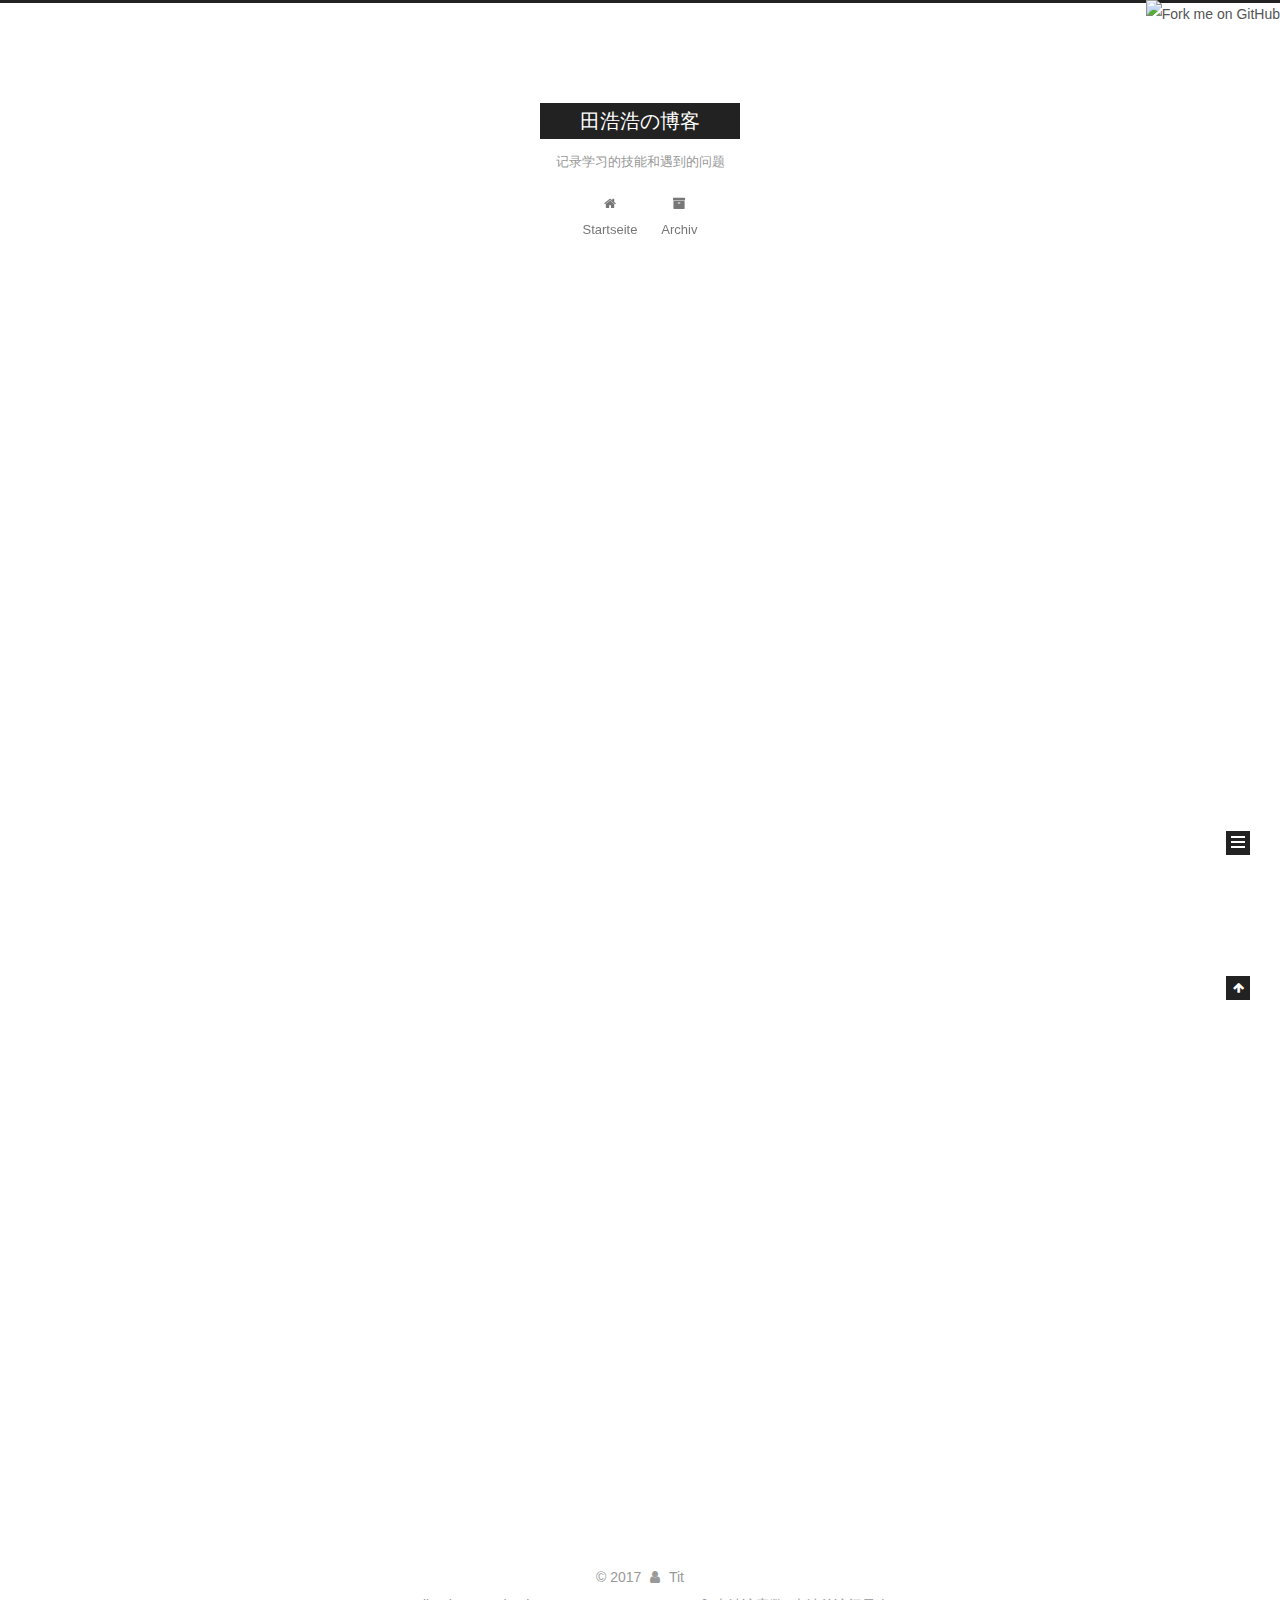
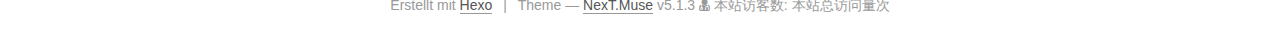
==== index.html @ 1fe4e81c "Site updated: 2017-10-26 22:25:47" ====
<!DOCTYPE html>



  


<html class="theme-next muse use-motion" lang="">
<head>
  <meta charset="UTF-8"/>
<meta http-equiv="X-UA-Compatible" content="IE=edge" />
<meta name="viewport" content="width=device-width, initial-scale=1, maximum-scale=1"/>
<meta name="theme-color" content="#222">



  
  
    
    
  <script src="/lib/pace/pace.min.js?v=1.0.2"></script>
  <link href="/lib/pace/pace-theme-minimal.min.css?v=1.0.2" rel="stylesheet">







<meta http-equiv="Cache-Control" content="no-transform" />
<meta http-equiv="Cache-Control" content="no-siteapp" />
















  
  
  <link href="/lib/fancybox/source/jquery.fancybox.css?v=2.1.5" rel="stylesheet" type="text/css" />







<link href="/lib/font-awesome/css/font-awesome.min.css?v=4.6.2" rel="stylesheet" type="text/css" />

<link href="/css/main.css?v=5.1.3" rel="stylesheet" type="text/css" />


  <link rel="apple-touch-icon" sizes="180x180" href="/images/apple-touch-icon-next.png?v=5.1.3">


  <link rel="icon" type="image/png" sizes="32x32" href="/images/favicon.ico?v=5.1.3">


  <link rel="icon" type="image/png" sizes="16x16" href="/images/favicon-16x16-next.png?v=5.1.3">


  <link rel="mask-icon" href="/images/logo.svg?v=5.1.3" color="#222">





  <meta name="keywords" content="Hexo, NexT" />





  <link rel="alternate" href="/atom.xml" title="田浩浩の博客" type="application/atom+xml" />






<meta name="description" content="做自己爱做的事，爱自己在做的事">
<meta property="og:type" content="website">
<meta property="og:title" content="田浩浩の博客">
<meta property="og:url" content="http://yoursite.com/index.html">
<meta property="og:site_name" content="田浩浩の博客">
<meta property="og:description" content="做自己爱做的事，爱自己在做的事">
<meta name="twitter:card" content="summary">
<meta name="twitter:title" content="田浩浩の博客">
<meta name="twitter:description" content="做自己爱做的事，爱自己在做的事">



<script type="text/javascript" id="hexo.configurations">
  var NexT = window.NexT || {};
  var CONFIG = {
    root: '/',
    scheme: 'Muse',
    version: '5.1.3',
    sidebar: {"position":"left","display":"post","offset":12,"b2t":false,"scrollpercent":false,"onmobile":false},
    fancybox: true,
    tabs: true,
    motion: {"enable":true,"async":false,"transition":{"post_block":"fadeIn","post_header":"slideDownIn","post_body":"slideDownIn","coll_header":"slideLeftIn","sidebar":"slideUpIn"}},
    duoshuo: {
      userId: '0',
      author: 'Author'
    },
    algolia: {
      applicationID: '',
      apiKey: '',
      indexName: '',
      hits: {"per_page":10},
      labels: {"input_placeholder":"Search for Posts","hits_empty":"We didn't find any results for the search: ${query}","hits_stats":"${hits} results found in ${time} ms"}
    }
  };
</script>



  <link rel="canonical" href="http://yoursite.com/"/>





  <title>田浩浩の博客</title>
  








</head>

<body itemscope itemtype="http://schema.org/WebPage" lang="">

  
  
    
  

  <div class="container sidebar-position-left 
  page-home">
    <div class="headband"></div>
		<a href="https://github.com/cowboy2333"><img style="position: absolute; top: 0; right: 0; border: 0;" src="https://camo.githubusercontent.com/52760788cde945287fbb584134c4cbc2bc36f904/68747470733a2f2f73332e616d617a6f6e6177732e636f6d2f6769746875622f726962626f6e732f666f726b6d655f72696768745f77686974655f6666666666662e706e67" alt="Fork me on GitHub" data-canonical-src="https://s3.amazonaws.com/github/ribbons/forkme_right_white_ffffff.png"></a>
    <header id="header" class="header" itemscope itemtype="http://schema.org/WPHeader">
      <div class="header-inner"><div class="site-brand-wrapper">
  <div class="site-meta ">
    

    <div class="custom-logo-site-title">
      <a href="/"  class="brand" rel="start">
        <span class="logo-line-before"><i></i></span>
        <span class="site-title">田浩浩の博客</span>
        <span class="logo-line-after"><i></i></span>
      </a>
    </div>
      
        <p class="site-subtitle">记录学习的技能和遇到的问题</p>
      
  </div>

  <div class="site-nav-toggle">
    <button>
      <span class="btn-bar"></span>
      <span class="btn-bar"></span>
      <span class="btn-bar"></span>
    </button>
  </div>
</div>

<nav class="site-nav">
  

  
    <ul id="menu" class="menu">
      
        
        <li class="menu-item menu-item-home">
          <a href="/" rel="section">
            
              <i class="menu-item-icon fa fa-fw fa-home"></i> <br />
            
            Startseite
          </a>
        </li>
      
        
        <li class="menu-item menu-item-archives">
          <a href="/archives/" rel="section">
            
              <i class="menu-item-icon fa fa-fw fa-archive"></i> <br />
            
            Archiv
          </a>
        </li>
      

      
    </ul>
  

  
</nav>



 </div>
    </header>

    <main id="main" class="main">
      <div class="main-inner">
        <div class="content-wrap">
          <div id="content" class="content">
            
  <section id="posts" class="posts-expand">
    
      

  

  
  
  

  <article class="post post-type-normal" itemscope itemtype="http://schema.org/Article">
  
  
  
  <div class="post-block">
    <link itemprop="mainEntityOfPage" href="http://yoursite.com/第一篇博客/">

    <span hidden itemprop="author" itemscope itemtype="http://schema.org/Person">
      <meta itemprop="name" content="Tit">
      <meta itemprop="description" content="">
      <meta itemprop="image" content="/images/Tim.png">
    </span>

    <span hidden itemprop="publisher" itemscope itemtype="http://schema.org/Organization">
      <meta itemprop="name" content="田浩浩の博客">
    </span>

    
      <header class="post-header">

        
        
          <h1 class="post-title" itemprop="name headline">
                
                <a class="post-title-link" href="/第一篇博客/" itemprop="url">第一篇博客</a></h1>
        

        <div class="post-meta">
          <span class="post-time">
            
              <span class="post-meta-item-icon">
                <i class="fa fa-calendar-o"></i>
              </span>
              
                <span class="post-meta-item-text">Veröffentlicht am</span>
              
              <time title="Post created" itemprop="dateCreated datePublished" datetime="2017-10-26T11:29:52+08:00">
                2017-10-26
              </time>
            

            

            
          </span>

          

          
            
          

          
          

          

          

          

        </div>
      </header>
    

    
    
    
    <div class="post-body" itemprop="articleBody">

      
      

      
        
          
            
          
        
      
    </div>
    
    
    

    

    

    

    <footer class="post-footer">
      

      

      

      
      
        <div class="post-eof"></div>
      
    </footer>
  </div>
  
  
  
  </article>


    
      

  

  
  
  

  <article class="post post-type-normal" itemscope itemtype="http://schema.org/Article">
  
  
  
  <div class="post-block">
    <link itemprop="mainEntityOfPage" href="http://yoursite.com/hello-world/">

    <span hidden itemprop="author" itemscope itemtype="http://schema.org/Person">
      <meta itemprop="name" content="Tit">
      <meta itemprop="description" content="">
      <meta itemprop="image" content="/images/Tim.png">
    </span>

    <span hidden itemprop="publisher" itemscope itemtype="http://schema.org/Organization">
      <meta itemprop="name" content="田浩浩の博客">
    </span>

    
      <header class="post-header">

        
        
          <h1 class="post-title" itemprop="name headline">
                
                <a class="post-title-link" href="/hello-world/" itemprop="url">Hello World</a></h1>
        

        <div class="post-meta">
          <span class="post-time">
            
              <span class="post-meta-item-icon">
                <i class="fa fa-calendar-o"></i>
              </span>
              
                <span class="post-meta-item-text">Veröffentlicht am</span>
              
              <time title="Post created" itemprop="dateCreated datePublished" datetime="2017-10-26T09:53:08+08:00">
                2017-10-26
              </time>
            

            

            
          </span>

          

          
            
          

          
          

          

          

          

        </div>
      </header>
    

    
    
    
    <div class="post-body" itemprop="articleBody">

      
      

      
        
          
            <p>Welcome to <a href="https://hexo.io/" target="_blank" rel="external">Hexo</a>! This is your very first post. Check <a href="https://hexo.io/docs/" target="_blank" rel="external">documentation</a> for more info. If you get any problems when using Hexo, you can find the answer in <a href="https://hexo.io/docs/troubleshooting.html" target="_blank" rel="external">troubleshooting</a> or you can ask me on <a href="https://github.com/hexojs/hexo/issues" target="_blank" rel="external">GitHub</a>.</p>
<h2 id="Quick-Start"><a href="#Quick-Start" class="headerlink" title="Quick Start"></a>Quick Start</h2><h3 id="Create-a-new-post"><a href="#Create-a-new-post" class="headerlink" title="Create a new post"></a>Create a new post</h3><figure class="highlight bash"><table><tr><td class="gutter"><pre><div class="line">1</div></pre></td><td class="code"><pre><div class="line">$ hexo new <span class="string">"My New Post"</span></div></pre></td></tr></table></figure>
<p>More info: <a href="https://hexo.io/docs/writing.html" target="_blank" rel="external">Writing</a></p>
<h3 id="Run-server"><a href="#Run-server" class="headerlink" title="Run server"></a>Run server</h3><figure class="highlight bash"><table><tr><td class="gutter"><pre><div class="line">1</div></pre></td><td class="code"><pre><div class="line">$ hexo server</div></pre></td></tr></table></figure>
<p>More info: <a href="https://hexo.io/docs/server.html" target="_blank" rel="external">Server</a></p>
<h3 id="Generate-static-files"><a href="#Generate-static-files" class="headerlink" title="Generate static files"></a>Generate static files</h3><figure class="highlight bash"><table><tr><td class="gutter"><pre><div class="line">1</div></pre></td><td class="code"><pre><div class="line">$ hexo generate</div></pre></td></tr></table></figure>
<p>More info: <a href="https://hexo.io/docs/generating.html" target="_blank" rel="external">Generating</a></p>
<h3 id="Deploy-to-remote-sites"><a href="#Deploy-to-remote-sites" class="headerlink" title="Deploy to remote sites"></a>Deploy to remote sites</h3><figure class="highlight bash"><table><tr><td class="gutter"><pre><div class="line">1</div></pre></td><td class="code"><pre><div class="line">$ hexo deploy</div></pre></td></tr></table></figure>
<p>More info: <a href="https://hexo.io/docs/deployment.html" target="_blank" rel="external">Deployment</a></p>

          
        
      
    </div>
    
    
    

    

    

    

    <footer class="post-footer">
      

      

      

      
      
        <div class="post-eof"></div>
      
    </footer>
  </div>
  
  
  
  </article>


    
  </section>

  


          </div>
          


          

        </div>
        
          
  
  <div class="sidebar-toggle">
    <div class="sidebar-toggle-line-wrap">
      <span class="sidebar-toggle-line sidebar-toggle-line-first"></span>
      <span class="sidebar-toggle-line sidebar-toggle-line-middle"></span>
      <span class="sidebar-toggle-line sidebar-toggle-line-last"></span>
    </div>
  </div>

  <aside id="sidebar" class="sidebar">
    
    <div class="sidebar-inner">

      

      

      <section class="site-overview-wrap sidebar-panel sidebar-panel-active">
        <div class="site-overview">
          <div class="site-author motion-element" itemprop="author" itemscope itemtype="http://schema.org/Person">
            
              <img class="site-author-image" itemprop="image"
                src="/images/Tim.png"
                alt="Tit" />
            
              <p class="site-author-name" itemprop="name">Tit</p>
              <p class="site-description motion-element" itemprop="description">做自己爱做的事，爱自己在做的事</p>
          </div>

          <nav class="site-state motion-element">

            
              <div class="site-state-item site-state-posts">
              
                <a href="/archives/">
              
                  <span class="site-state-item-count">2</span>
                  <span class="site-state-item-name">Artikel</span>
                </a>
              </div>
            

            

            

          </nav>

          
            <div class="feed-link motion-element">
              <a href="/atom.xml" rel="alternate">
                <i class="fa fa-rss"></i>
                RSS
              </a>
            </div>
          

          <div class="links-of-author motion-element">
            
          </div>

          
          

          
          

          

        </div>
      </section>

      

      

    </div>
  </aside>


        
      </div>
    </main>

    <footer id="footer" class="footer">
      <div class="footer-inner">
        <script async src="https://dn-lbstatics.qbox.me/busuanzi/2.3/busuanzi.pure.mini.js"></script>
<div class="copyright">&copy; <span itemprop="copyrightYear">2017</span>
  <span class="with-love">
    <i class="fa fa-user"></i>
  </span>
  <span class="author" itemprop="copyrightHolder">Tit</span>

  
</div>


  <div class="powered-by">Erstellt mit  <a class="theme-link" target="_blank" href="https://hexo.io">Hexo</a></div>



  <span class="post-meta-divider">|</span>



  <div class="theme-info">Theme &mdash; <a class="theme-link" target="_blank" href="https://github.com/iissnan/hexo-theme-next">NexT.Muse</a> v5.1.3</div>



<div class="powered-by">
<i class="fa fa-user-md"></i><span id="busuanzi_container_site_uv">
  本站访客数:<span id="busuanzi_value_site_uv"></span>
</span>
</div>
<span id="busuanzi_container_site_pv">
    本站总访问量<span id="busuanzi_value_site_pv"></span>次
</span>
        







        
      </div>
    </footer>

    
      <div class="back-to-top">
        <i class="fa fa-arrow-up"></i>
        
      </div>
    

    

  </div>

  

<script type="text/javascript">
  if (Object.prototype.toString.call(window.Promise) !== '[object Function]') {
    window.Promise = null;
  }
</script>









  












  
  
    <script type="text/javascript" src="/lib/jquery/index.js?v=2.1.3"></script>
  

  
  
    <script type="text/javascript" src="/lib/fastclick/lib/fastclick.min.js?v=1.0.6"></script>
  

  
  
    <script type="text/javascript" src="/lib/jquery_lazyload/jquery.lazyload.js?v=1.9.7"></script>
  

  
  
    <script type="text/javascript" src="/lib/velocity/velocity.min.js?v=1.2.1"></script>
  

  
  
    <script type="text/javascript" src="/lib/velocity/velocity.ui.min.js?v=1.2.1"></script>
  

  
  
    <script type="text/javascript" src="/lib/fancybox/source/jquery.fancybox.pack.js?v=2.1.5"></script>
  


  


  <script type="text/javascript" src="/js/src/utils.js?v=5.1.3"></script>

  <script type="text/javascript" src="/js/src/motion.js?v=5.1.3"></script>



  
  

  

  


  <script type="text/javascript" src="/js/src/bootstrap.js?v=5.1.3"></script>



  


  




	





  





  












  





  

  

  
  

  

  

  

</body>
</html>
---- css/main.css ----
/* normalize.css v3.0.2 | MIT License | git.io/normalize */
html {
  font-family: sans-serif; /* 1 */
  -ms-text-size-adjust: 100%; /* 2 */
  -webkit-text-size-adjust: 100%; /* 2 */
}
body {
  margin: 0;
}
article,
aside,
details,
figcaption,
figure,
footer,
header,
hgroup,
main,
menu,
nav,
section,
summary {
  display: block;
}
audio,
canvas,
progress,
video {
  display: inline-block; /* 1 */
  vertical-align: baseline; /* 2 */
}
audio:not([controls]) {
  display: none;
  height: 0;
}
[hidden],
template {
  display: none;
}
a {
  background-color: transparent;
}
a:active,
a:hover {
  outline: 0;
}
abbr[title] {
  border-bottom: 1px dotted;
}
b,
strong {
  font-weight: bold;
}
dfn {
  font-style: italic;
}
h1 {
  font-size: 2em;
  margin: 0.67em 0;
}
mark {
  background: #ff0;
  color: #000;
}
small {
  font-size: 80%;
}
sub,
sup {
  font-size: 75%;
  line-height: 0;
  position: relative;
  vertical-align: baseline;
}
sup {
  top: -0.5em;
}
sub {
  bottom: -0.25em;
}
img {
  border: 0;
}
svg:not(:root) {
  overflow: hidden;
}
figure {
  margin: 1em 40px;
}
hr {
  -moz-box-sizing: content-box;
  box-sizing: content-box;
  height: 0;
}
pre {
  overflow: auto;
}
code,
kbd,
pre,
samp {
  font-family: monospace, monospace;
  font-size: 1em;
}
button,
input,
optgroup,
select,
textarea {
  color: inherit; /* 1 */
  font: inherit; /* 2 */
  margin: 0; /* 3 */
}
button {
  overflow: visible;
}
button,
select {
  text-transform: none;
}
button,
html input[type="button"],
input[type="reset"],
input[type="submit"] {
  -webkit-appearance: button; /* 2 */
  cursor: pointer; /* 3 */
}
button[disabled],
html input[disabled] {
  cursor: default;
}
button::-moz-focus-inner,
input::-moz-focus-inner {
  border: 0;
  padding: 0;
}
input {
  line-height: normal;
}
input[type="checkbox"],
input[type="radio"] {
  box-sizing: border-box; /* 1 */
  padding: 0; /* 2 */
}
input[type="number"]::-webkit-inner-spin-button,
input[type="number"]::-webkit-outer-spin-button {
  height: auto;
}
input[type="search"] {
  -webkit-appearance: textfield; /* 1 */
  -moz-box-sizing: content-box;
  -webkit-box-sizing: content-box; /* 2 */
  box-sizing: content-box;
}
input[type="search"]::-webkit-search-cancel-button,
input[type="search"]::-webkit-search-decoration {
  -webkit-appearance: none;
}
fieldset {
  border: 1px solid #c0c0c0;
  margin: 0 2px;
  padding: 0.35em 0.625em 0.75em;
}
legend {
  border: 0; /* 1 */
  padding: 0; /* 2 */
}
textarea {
  overflow: auto;
}
optgroup {
  font-weight: bold;
}
table {
  border-collapse: collapse;
  border-spacing: 0;
}
td,
th {
  padding: 0;
}
::selection {
  background: #262a30;
  color: #fff;
}
body {
  position: relative;
  font-family: 'Lato', "PingFang SC", "Microsoft YaHei", sans-serif;
  font-size: 14px;
  line-height: 2;
  color: #555;
  background: #fff;
}
@media (max-width: 767px) {
  body {
    padding-right: 0 !important;
  }
}
@media (min-width: 768px) and (max-width: 991px) {
  body {
    padding-right: 0 !important;
  }
}
@media (min-width: 1600px) {
  body {
    font-size: 16px;
  }
}
h1,
h2,
h3,
h4,
h5,
h6 {
  margin: 0;
  padding: 0;
  font-weight: bold;
  line-height: 1.5;
  font-family: 'Lato', "PingFang SC", "Microsoft YaHei", sans-serif;
}
h2,
h3,
h4,
h5,
h6 {
  margin: 20px 0 15px;
}
h1 {
  font-size: 22px;
}
@media (max-width: 767px) {
  h1 {
    font-size: 18px;
  }
}
h2 {
  font-size: 20px;
}
@media (max-width: 767px) {
  h2 {
    font-size: 16px;
  }
}
h3 {
  font-size: 18px;
}
@media (max-width: 767px) {
  h3 {
    font-size: 14px;
  }
}
h4 {
  font-size: 16px;
}
@media (max-width: 767px) {
  h4 {
    font-size: 12px;
  }
}
h5 {
  font-size: 14px;
}
@media (max-width: 767px) {
  h5 {
    font-size: 10px;
  }
}
h6 {
  font-size: 12px;
}
@media (max-width: 767px) {
  h6 {
    font-size: 8px;
  }
}
p {
  margin: 0 0 20px 0;
}
a {
  color: #555;
  text-decoration: none;
  outline: none;
  border-bottom: 1px solid #999;
  word-wrap: break-word;
}
a:hover {
  color: #222;
  border-bottom-color: #222;
}
blockquote {
  margin: 0;
  padding: 0;
}
img {
  display: block;
  margin: auto;
  max-width: 100%;
  height: auto;
}
hr {
  margin: 40px 0;
  height: 3px;
  border: none;
  background-color: #ddd;
  background-image: repeating-linear-gradient(-45deg, #fff, #fff 4px, transparent 4px, transparent 8px);
}
blockquote {
  padding: 0 15px;
  color: #666;
  border-left: 4px solid #ddd;
}
blockquote cite::before {
  content: "-";
  padding: 0 5px;
}
dt {
  font-weight: 700;
}
dd {
  margin: 0;
  padding: 0;
}
kbd {
  border: 1px solid #ccc;
  border-radius: 0.2em;
  box-shadow: 0.1em 0.1em 0.2em rgba(0,0,0,0.1);
  background-color: #f9f9f9;
  font-family: inherit;
  background-image: -webkit-linear-gradient(top, #eee, #fff, #eee);
  padding: 0.1em 0.3em;
  white-space: nowrap;
}
.text-left {
  text-align: left;
}
.text-center {
  text-align: center;
}
.text-right {
  text-align: right;
}
.text-justify {
  text-align: justify;
}
.text-nowrap {
  white-space: nowrap;
}
.text-lowercase {
  text-transform: lowercase;
}
.text-uppercase {
  text-transform: uppercase;
}
.text-capitalize {
  text-transform: capitalize;
}
.center-block {
  display: block;
  margin-left: auto;
  margin-right: auto;
}
.clearfix:before,
.clearfix:after {
  content: " ";
  display: table;
}
.clearfix:after {
  clear: both;
}
.pullquote {
  width: 45%;
}
.pullquote.left {
  float: left;
  margin-left: 5px;
  margin-right: 10px;
}
.pullquote.right {
  float: right;
  margin-left: 10px;
  margin-right: 5px;
}
.affix.affix.affix {
  position: fixed;
}
.translation {
  margin-top: -20px;
  font-size: 14px;
  color: #999;
}
.scrollbar-measure {
  width: 100px;
  height: 100px;
  overflow: scroll;
  position: absolute;
  top: -9999px;
}
.use-motion .motion-element {
  opacity: 0;
}
table {
  margin: 20px 0;
  width: 100%;
  border-collapse: collapse;
  border-spacing: 0;
  border: 1px solid #ddd;
  font-size: 14px;
  table-layout: fixed;
  word-wrap: break-all;
}
table>tbody>tr:nth-of-type(odd) {
  background-color: #f9f9f9;
}
table>tbody>tr:hover {
  background-color: #f5f5f5;
}
caption,
th,
td {
  padding: 8px;
  text-align: left;
  vertical-align: middle;
  font-weight: normal;
}
th,
td {
  border-bottom: 3px solid #ddd;
  border-right: 1px solid #eee;
}
th {
  padding-bottom: 10px;
  font-weight: 700;
}
td {
  border-bottom-width: 1px;
}
html,
body {
  height: 100%;
}
.container {
  position: relative;
  min-height: 100%;
}
.header-inner {
  margin: 0 auto;
  padding: 100px 0 70px;
  width: 700px;
}
@media (min-width: 1600px) {
  .container .header-inner {
    width: 900px;
  }
}
.main {
  padding-bottom: 150px;
}
.main-inner {
  margin: 0 auto;
  width: 700px;
}
@media (min-width: 1600px) {
  .container .main-inner {
    width: 900px;
  }
}
.footer {
  position: absolute;
  left: 0;
  bottom: 0;
  width: 100%;
  min-height: 50px;
}
.footer-inner {
  box-sizing: border-box;
  margin: 20px auto;
  width: 700px;
}
@media (min-width: 1600px) {
  .container .footer-inner {
    width: 900px;
  }
}
pre,
.highlight {
  overflow: auto;
  margin: 20px 0;
  padding: 0;
  font-size: 13px;
  color: #4d4d4c;
  background: #f7f7f7;
  line-height: 1.6;
}
pre,
code {
  font-family: consolas, Menlo, "PingFang SC", "Microsoft YaHei", monospace;
}
code {
  padding: 2px 4px;
  word-wrap: break-word;
  color: #555;
  background: #eee;
  border-radius: 3px;
  font-size: 13px;
}
pre {
  padding: 10px;
}
pre code {
  padding: 0;
  color: #4d4d4c;
  background: none;
  text-shadow: none;
}
.highlight {
  border-radius: 1px;
}
.highlight pre {
  border: none;
  margin: 0;
  padding: 10px 0;
}
.highlight table {
  margin: 0;
  width: auto;
  border: none;
}
.highlight td {
  border: none;
  padding: 0;
}
.highlight figcaption {
  font-size: 1em;
  color: #4d4d4c;
  line-height: 1em;
  margin-bottom: 1em;
}
.highlight figcaption:before,
.highlight figcaption:after {
  content: " ";
  display: table;
}
.highlight figcaption:after {
  clear: both;
}
.highlight figcaption a {
  float: right;
  color: #4d4d4c;
}
.highlight figcaption a:hover {
  border-bottom-color: #4d4d4c;
}
.highlight .gutter pre {
  padding-left: 10px;
  padding-right: 10px;
  color: #869194;
  text-align: right;
  background-color: #eff2f3;
}
.highlight .code pre {
  width: 100%;
  padding-left: 10px;
  padding-right: 10px;
  background-color: #f7f7f7;
}
.highlight .line {
  height: 20px;
}
.gutter {
  -webkit-user-select: none;
  -moz-user-select: none;
  -ms-user-select: none;
  user-select: none;
}
.gist table {
  width: auto;
}
.gist table td {
  border: none;
}
pre .deletion {
  background: #fdd;
}
pre .addition {
  background: #dfd;
}
pre .meta {
  color: #8959a8;
}
pre .comment {
  color: #8e908c;
}
pre .variable,
pre .attribute,
pre .tag,
pre .regexp,
pre .ruby .constant,
pre .xml .tag .title,
pre .xml .pi,
pre .xml .doctype,
pre .html .doctype,
pre .css .id,
pre .css .class,
pre .css .pseudo {
  color: #c82829;
}
pre .number,
pre .preprocessor,
pre .built_in,
pre .literal,
pre .params,
pre .constant,
pre .command {
  color: #f5871f;
}
pre .ruby .class .title,
pre .css .rules .attribute,
pre .string,
pre .value,
pre .inheritance,
pre .header,
pre .ruby .symbol,
pre .xml .cdata,
pre .special,
pre .number,
pre .formula {
  color: #718c00;
}
pre .title,
pre .css .hexcolor {
  color: #3e999f;
}
pre .function,
pre .python .decorator,
pre .python .title,
pre .ruby .function .title,
pre .ruby .title .keyword,
pre .perl .sub,
pre .javascript .title,
pre .coffeescript .title {
  color: #4271ae;
}
pre .keyword,
pre .javascript .function {
  color: #8959a8;
}
.full-image.full-image.full-image {
  border: none;
  max-width: 100%;
  width: auto;
  margin: 20px auto;
}
@media (min-width: 992px) {
  .full-image.full-image.full-image {
    max-width: none;
    width: 110%;
    margin: 25px -5%;
  }
}
.blockquote-center,
.page-home .post-type-quote blockquote,
.page-post-detail .post-type-quote blockquote {
  position: relative;
  margin: 40px 0;
  padding: 0;
  border-left: none;
  text-align: center;
}
.blockquote-center::before,
.page-home .post-type-quote blockquote::before,
.page-post-detail .post-type-quote blockquote::before,
.blockquote-center::after,
.page-home .post-type-quote blockquote::after,
.page-post-detail .post-type-quote blockquote::after {
  position: absolute;
  content: ' ';
  display: block;
  width: 100%;
  height: 24px;
  opacity: 0.2;
  background-repeat: no-repeat;
  background-position: 0 -6px;
  background-size: 22px 22px;
}
.blockquote-center::before,
.page-home .post-type-quote blockquote::before,
.page-post-detail .post-type-quote blockquote::before {
  top: -20px;
  background-image: url("../images/quote-l.svg");
  border-top: 1px solid #ccc;
}
.blockquote-center::after,
.page-home .post-type-quote blockquote::after,
.page-post-detail .post-type-quote blockquote::after {
  bottom: -20px;
  background-image: url("../images/quote-r.svg");
  border-bottom: 1px solid #ccc;
  background-position: 100% 8px;
}
.blockquote-center p,
.page-home .post-type-quote blockquote p,
.page-post-detail .post-type-quote blockquote p,
.blockquote-center div,
.page-home .post-type-quote blockquote div,
.page-post-detail .post-type-quote blockquote div {
  text-align: center;
}
.post .post-body .group-picture img {
  box-sizing: border-box;
  padding: 0 3px;
  border: none;
}
.post .group-picture-row {
  overflow: hidden;
  margin-top: 6px;
}
.post .group-picture-row:first-child {
  margin-top: 0;
}
.post .group-picture-column {
  float: left;
}
.page-post-detail .post-body .group-picture-column {
  float: none;
  margin-top: 10px;
  width: auto !important;
}
.page-post-detail .post-body .group-picture-column img {
  margin: 0 auto;
}
.page-archive .group-picture-container {
  overflow: hidden;
}
.page-archive .group-picture-row {
  float: left;
}
.page-archive .group-picture-row:first-child {
  margin-top: 6px;
}
.page-archive .group-picture-column {
  max-width: 150px;
  max-height: 150px;
}
.post-body .note {
  position: relative;
  padding: 15px;
  margin-bottom: 20px;
  border: 1px solid #eee;
  border-left-width: 5px;
  border-radius: 3px;
}
.post-body .note h2,
.post-body .note h3,
.post-body .note h4,
.post-body .note h5,
.post-body .note h6 {
  margin-top: 0;
  margin-bottom: 0;
  border-bottom: initial;
  padding-top: 0 !important;
}
.post-body .note p:first-child,
.post-body .note ul:first-child,
.post-body .note ol:first-child,
.post-body .note table:first-child,
.post-body .note pre:first-child,
.post-body .note blockquote:first-child {
  margin-top: 0;
}
.post-body .note p:last-child,
.post-body .note ul:last-child,
.post-body .note ol:last-child,
.post-body .note table:last-child,
.post-body .note pre:last-child,
.post-body .note blockquote:last-child {
  margin-bottom: 0;
}
.post-body .note.default {
  border-left-color: #777;
}
.post-body .note.default h2,
.post-body .note.default h3,
.post-body .note.default h4,
.post-body .note.default h5,
.post-body .note.default h6 {
  color: #777;
}
.post-body .note.primary {
  border-left-color: #6f42c1;
}
.post-body .note.primary h2,
.post-body .note.primary h3,
.post-body .note.primary h4,
.post-body .note.primary h5,
.post-body .note.primary h6 {
  color: #6f42c1;
}
.post-body .note.info {
  border-left-color: #428bca;
}
.post-body .note.info h2,
.post-body .note.info h3,
.post-body .note.info h4,
.post-body .note.info h5,
.post-body .note.info h6 {
  color: #428bca;
}
.post-body .note.success {
  border-left-color: #5cb85c;
}
.post-body .note.success h2,
.post-body .note.success h3,
.post-body .note.success h4,
.post-body .note.success h5,
.post-body .note.success h6 {
  color: #5cb85c;
}
.post-body .note.warning {
  border-left-color: #f0ad4e;
}
.post-body .note.warning h2,
.post-body .note.warning h3,
.post-body .note.warning h4,
.post-body .note.warning h5,
.post-body .note.warning h6 {
  color: #f0ad4e;
}
.post-body .note.danger {
  border-left-color: #d9534f;
}
.post-body .note.danger h2,
.post-body .note.danger h3,
.post-body .note.danger h4,
.post-body .note.danger h5,
.post-body .note.danger h6 {
  color: #d9534f;
}
.post-body .label {
  display: inline;
  padding: 0 2px;
  white-space: nowrap;
}
.post-body .label.default {
  background-color: #f0f0f0;
}
.post-body .label.primary {
  background-color: #efe6f7;
}
.post-body .label.info {
  background-color: #e5f2f8;
}
.post-body .label.success {
  background-color: #e7f4e9;
}
.post-body .label.warning {
  background-color: #fcf6e1;
}
.post-body .label.danger {
  background-color: #fae8eb;
}
.post-body .tabs {
  position: relative;
  display: block;
  margin-bottom: 20px;
  padding-top: 10px;
}
.post-body .tabs ul.nav-tabs {
  margin: 0;
  padding: 0;
  display: flex;
  margin-bottom: -1px;
}
@media (max-width: 413px) {
  .post-body .tabs ul.nav-tabs {
    display: block;
    margin-bottom: 5px;
  }
}
.post-body .tabs ul.nav-tabs li.tab {
  list-style-type: none !important;
  margin: 0 0.25em 0 0;
  border-top: 3px solid transparent;
  border-left: 1px solid transparent;
  border-right: 1px solid transparent;
}
@media (max-width: 413px) {
  .post-body .tabs ul.nav-tabs li.tab {
    margin: initial;
    border-top: 1px solid transparent;
    border-left: 3px solid transparent;
    border-right: 1px solid transparent;
    border-bottom: 1px solid transparent;
  }
}
.post-body .tabs ul.nav-tabs li.tab a {
  outline: 0;
  border-bottom: initial;
  display: block;
  line-height: 1.8em;
  padding: 0.25em 0.75em;
  transition-duration: 0.2s;
  transition-timing-function: ease-out;
  transition-delay: 0s;
}
.post-body .tabs ul.nav-tabs li.tab a i {
  width: 1.285714285714286em;
}
.post-body .tabs ul.nav-tabs li.tab.active {
  border-top: 3px solid #fc6423;
  border-left: 1px solid #ddd;
  border-right: 1px solid #ddd;
  background-color: #fff;
}
@media (max-width: 413px) {
  .post-body .tabs ul.nav-tabs li.tab.active {
    border-top: 1px solid #ddd;
    border-left: 3px solid #fc6423;
    border-right: 1px solid #ddd;
    border-bottom: 1px solid #ddd;
  }
}
.post-body .tabs ul.nav-tabs li.tab.active a {
  cursor: default;
  color: #555;
}
.post-body .tabs .tab-content {
  background-color: #fff;
}
.post-body .tabs .tab-content .tab-pane {
  border: 1px solid #ddd;
  padding: 20px 20px 0 20px;
}
.post-body .tabs .tab-content .tab-pane:not(.active) {
  display: none !important;
}
.post-body .tabs .tab-content .tab-pane.active {
  display: block !important;
}
.btn {
  display: inline-block;
  padding: 0 20px;
  font-size: 14px;
  color: #fff;
  background: #222;
  border: 2px solid #222;
  text-decoration: none;
  border-radius: 0;
  transition-property: background-color;
  transition-duration: 0.2s;
  transition-timing-function: ease-in-out;
  transition-delay: 0s;
  line-height: 2;
}
.btn:hover {
  border-color: #222;
  color: #222;
  background: #fff;
}
.btn +.btn {
  margin: 0 0 8px 8px;
}
.btn .fa-fw {
  width: 1.285714285714286em;
  text-align: left;
}
.btn-bar {
  display: block;
  width: 22px;
  height: 2px;
  background: #555;
  border-radius: 1px;
}
.btn-bar+.btn-bar {
  margin-top: 4px;
}
.pagination {
  margin: 120px 0 40px;
  text-align: center;
  border-top: 1px solid #eee;
}
.page-number-basic,
.pagination .prev,
.pagination .next,
.pagination .page-number,
.pagination .space {
  display: inline-block;
  position: relative;
  top: -1px;
  margin: 0 10px;
  padding: 0 11px;
}
@media (max-width: 767px) {
  .page-number-basic,
  .pagination .prev,
  .pagination .next,
  .pagination .page-number,
  .pagination .space {
    margin: 0 5px;
  }
}
.pagination .prev,
.pagination .next,
.pagination .page-number {
  border-bottom: 0;
  border-top: 1px solid #eee;
  transition-property: border-color;
  transition-duration: 0.2s;
  transition-timing-function: ease-in-out;
  transition-delay: 0s;
}
.pagination .prev:hover,
.pagination .next:hover,
.pagination .page-number:hover {
  border-top-color: #222;
}
.pagination .space {
  padding: 0;
  margin: 0;
}
.pagination .prev {
  margin-left: 0;
}
.pagination .next {
  margin-right: 0;
}
.pagination .page-number.current {
  color: #fff;
  background: #ccc;
  border-top-color: #ccc;
}
@media (max-width: 767px) {
  .pagination {
    border-top: none;
  }
  .pagination .prev,
  .pagination .next,
  .pagination .page-number {
    margin-bottom: 10px;
    border-top: 0;
    border-bottom: 1px solid #eee;
    padding: 0 10px;
  }
  .pagination .prev:hover,
  .pagination .next:hover,
  .pagination .page-number:hover {
    border-bottom-color: #222;
  }
}
.comments {
  margin: 60px 20px 0;
}
.tag-cloud {
  text-align: center;
}
.tag-cloud a {
  display: inline-block;
  margin: 10px;
}
.back-to-top {
  box-sizing: border-box;
  position: fixed;
  bottom: -100px;
  right: 30px;
  z-index: 1050;
  padding: 0 6px;
  width: 24px;
  background: #222;
  font-size: 12px;
  opacity: 1;
  color: #fff;
  cursor: pointer;
  text-align: center;
  -webkit-transform: translateZ(0);
  transition-property: bottom;
  transition-duration: 0.2s;
  transition-timing-function: ease-in-out;
  transition-delay: 0s;
}
@media (min-width: 768px) and (max-width: 991px) {
  .back-to-top {
    display: none !important;
  }
}
@media (max-width: 767px) {
  .back-to-top {
    display: none !important;
  }
}
.back-to-top.back-to-top-on {
  bottom: 19px;
}
.header {
  background: transparent;
}
.header-inner {
  position: relative;
}
.headband {
  height: 3px;
  background: #222;
}
.site-meta {
  margin: 0;
  text-align: center;
}
@media (max-width: 767px) {
  .site-meta {
    text-align: center;
  }
}
.brand {
  position: relative;
  display: inline-block;
  padding: 0 40px;
  color: #fff;
  background: #222;
  border-bottom: none;
}
.brand:hover {
  color: #fff;
}
.logo {
  display: inline-block;
  margin-right: 5px;
  line-height: 36px;
  vertical-align: top;
}
.site-title {
  display: inline-block;
  vertical-align: top;
  line-height: 36px;
  font-size: 20px;
  font-weight: normal;
  font-family: 'Lato', "PingFang SC", "Microsoft YaHei", sans-serif;
}
.site-subtitle {
  margin-top: 10px;
  font-size: 13px;
  color: #999;
}
.use-motion .brand {
  opacity: 0;
}
.use-motion .logo,
.use-motion .site-title,
.use-motion .site-subtitle {
  opacity: 0;
  position: relative;
  top: -10px;
}
.site-nav-toggle {
  display: none;
  position: absolute;
  top: 10px;
  left: 10px;
}
@media (max-width: 767px) {
  .site-nav-toggle {
    display: block;
  }
}
.site-nav-toggle button {
  margin-top: 2px;
  padding: 9px 10px;
  background: transparent;
  border: none;
}
@media (max-width: 767px) {
  .site-nav {
    display: none;
    margin: 0 -10px;
    padding: 0 10px;
    clear: both;
    border-top: 1px solid #ddd;
  }
}
@media (min-width: 768px) and (max-width: 991px) {
  .site-nav {
    display: block !important;
  }
}
@media (min-width: 992px) {
  .site-nav {
    display: block !important;
  }
}
.menu {
  margin-top: 20px;
  padding-left: 0;
  text-align: center;
}
.menu .menu-item {
  display: inline-block;
  margin: 0 10px;
  list-style: none;
}
@media screen and (max-width: 767px) {
  .menu .menu-item {
    margin-top: 10px;
  }
}
.menu .menu-item a {
  display: block;
  font-size: 13px;
  line-height: inherit;
  border-bottom: 1px solid transparent;
  transition-property: border-color;
  transition-duration: 0.2s;
  transition-timing-function: ease-in-out;
  transition-delay: 0s;
}
.menu .menu-item a:hover {
  border-bottom-color: #222;
}
.menu .menu-item .fa {
  margin-right: 5px;
}
.use-motion .menu-item {
  opacity: 0;
}
.post-body {
  font-family: 'Lato', "PingFang SC", "Microsoft YaHei", sans-serif;
}
@media (max-width: 767px) {
  .post-body {
    word-break: break-word;
  }
}
.post-body .fancybox img {
  display: block !important;
  margin: 0 auto;
  cursor: pointer;
  cursor: zoom-in;
  cursor: -webkit-zoom-in;
}
.post-body .image-caption,
.post-body .figure .caption {
  margin: -20px auto 15px;
  text-align: center;
  font-size: 14px;
  color: #999;
  font-weight: bold;
  line-height: 1;
}
.post-sticky-flag {
  display: inline-block;
  font-size: 16px;
  -ms-transform: rotate(30deg);
  -webkit-transform: rotate(30deg);
  -moz-transform: rotate(30deg);
  -ms-transform: rotate(30deg);
  -o-transform: rotate(30deg);
  transform: rotate(30deg);
}
.use-motion .post-block,
.use-motion .pagination,
.use-motion .comments {
  opacity: 0;
}
.use-motion .post-header {
  opacity: 0;
}
.use-motion .post-body {
  opacity: 0;
}
.use-motion .collection-title {
  opacity: 0;
}
.posts-expand {
  padding-top: 40px;
}
@media (max-width: 767px) {
  .posts-expand {
    margin: 0 20px;
  }
  .post-body pre .gutter pre {
    padding-right: 10px;
  }
  .post-body .highlight {
    margin-left: 0px;
    margin-right: 0px;
    padding: 0;
  }
  .post-body .highlight .gutter pre {
    padding-right: 10px;
  }
}
@media (min-width: 992px) {
  .posts-expand .post-body {
    text-align: justify;
  }
}
.posts-expand .post-body h2,
.posts-expand .post-body h3,
.posts-expand .post-body h4,
.posts-expand .post-body h5,
.posts-expand .post-body h6 {
  padding-top: 10px;
}
.posts-expand .post-body h2 .header-anchor,
.posts-expand .post-body h3 .header-anchor,
.posts-expand .post-body h4 .header-anchor,
.posts-expand .post-body h5 .header-anchor,
.posts-expand .post-body h6 .header-anchor {
  float: right;
  margin-left: 10px;
  color: #ccc;
  border-bottom-style: none;
  visibility: hidden;
}
.posts-expand .post-body h2 .header-anchor:hover,
.posts-expand .post-body h3 .header-anchor:hover,
.posts-expand .post-body h4 .header-anchor:hover,
.posts-expand .post-body h5 .header-anchor:hover,
.posts-expand .post-body h6 .header-anchor:hover {
  color: inherit;
}
.posts-expand .post-body h2:hover .header-anchor,
.posts-expand .post-body h3:hover .header-anchor,
.posts-expand .post-body h4:hover .header-anchor,
.posts-expand .post-body h5:hover .header-anchor,
.posts-expand .post-body h6:hover .header-anchor {
  visibility: visible;
}
.posts-expand .post-body ul li {
  list-style: circle;
}
.posts-expand .post-body img {
  box-sizing: border-box;
  margin: auto;
  padding: 3px;
  border: 1px solid #ddd;
}
.posts-expand .post-body .fancybox img {
  margin: 0 auto 25px;
}
@media (max-width: 767px) {
  .posts-collapse {
    margin: 0 20px;
  }
  .posts-collapse .post-title,
  .posts-collapse .post-meta {
    display: block;
    width: auto;
    text-align: left;
  }
}
.posts-collapse {
  position: relative;
  z-index: 1010;
  margin-left: 55px;
}
.posts-collapse::after {
  content: " ";
  position: absolute;
  top: 20px;
  left: 0;
  margin-left: -2px;
  width: 4px;
  height: 100%;
  background: #f5f5f5;
  z-index: -1;
}
@media (max-width: 767px) {
  .posts-collapse {
    margin: 0 20px;
  }
}
.posts-collapse .collection-title {
  position: relative;
  margin: 60px 0;
}
.posts-collapse .collection-title h1,
.posts-collapse .collection-title h2 {
  margin-left: 20px;
}
.posts-collapse .collection-title small {
  color: #bbb;
  margin-left: 5px;
}
.posts-collapse .collection-title::before {
  content: " ";
  position: absolute;
  left: 0;
  top: 50%;
  margin-left: -4px;
  margin-top: -4px;
  width: 8px;
  height: 8px;
  background: #bbb;
  border-radius: 50%;
}
.posts-collapse .post {
  margin: 30px 0;
}
.posts-collapse .post-header {
  position: relative;
  transition-duration: 0.2s;
  transition-timing-function: ease-in-out;
  transition-delay: 0s;
  transition-property: border;
  border-bottom: 1px dashed #ccc;
}
.posts-collapse .post-header::before {
  content: " ";
  position: absolute;
  left: 0;
  top: 12px;
  width: 6px;
  height: 6px;
  margin-left: -4px;
  background: #bbb;
  border-radius: 50%;
  border: 1px solid #fff;
  transition-duration: 0.2s;
  transition-timing-function: ease-in-out;
  transition-delay: 0s;
  transition-property: background;
}
.posts-collapse .post-header:hover {
  border-bottom-color: #666;
}
.posts-collapse .post-header:hover::before {
  background: #222;
}
.posts-collapse .post-meta {
  position: absolute;
  font-size: 12px;
  left: 20px;
  top: 5px;
}
.posts-collapse .post-comments-count {
  display: none;
}
.posts-collapse .post-title {
  margin-left: 60px;
  font-size: 16px;
  font-weight: normal;
  line-height: inherit;
}
.posts-collapse .post-title::after {
  margin-left: 3px;
  opacity: 0.6;
}
.posts-collapse .post-title a {
  color: #666;
  border-bottom: none;
}
.page-home .post-type-quote .post-header,
.page-post-detail .post-type-quote .post-header,
.page-home .post-type-quote .post-tags,
.page-post-detail .post-type-quote .post-tags {
  display: none;
}
.posts-expand .post-title {
  text-align: center;
  word-break: break-word;
  font-weight: 400;
}
.posts-expand .post-title-link {
  display: inline-block;
  position: relative;
  color: #555;
  border-bottom: none;
  line-height: 1.2;
  vertical-align: top;
}
.posts-expand .post-title-link::before {
  content: "";
  position: absolute;
  width: 100%;
  height: 2px;
  bottom: 0;
  left: 0;
  background-color: #000;
  visibility: hidden;
  -webkit-transform: scaleX(0);
  -moz-transform: scaleX(0);
  -ms-transform: scaleX(0);
  -o-transform: scaleX(0);
  transform: scaleX(0);
  transition-duration: 0.2s;
  transition-timing-function: ease-in-out;
  transition-delay: 0s;
}
.posts-expand .post-title-link:hover::before {
  visibility: visible;
  -webkit-transform: scaleX(1);
  -moz-transform: scaleX(1);
  -ms-transform: scaleX(1);
  -o-transform: scaleX(1);
  transform: scaleX(1);
}
.posts-expand .post-title-link .fa {
  font-size: 16px;
}
.posts-expand .post-meta {
  margin: 3px 0 60px 0;
  color: #999;
  font-family: 'Lato', "PingFang SC", "Microsoft YaHei", sans-serif;
  font-size: 12px;
  text-align: center;
}
.posts-expand .post-meta .post-category-list {
  display: inline-block;
  margin: 0;
  padding: 3px;
}
.posts-expand .post-meta .post-category-list-link {
  color: #999;
}
.posts-expand .post-meta .post-description {
  font-size: 14px;
  margin-top: 2px;
}
.post-meta-divider {
  margin: 0 0.5em;
}
.post-meta-item-icon {
  margin-right: 3px;
}
@media (min-width: 768px) and (max-width: 991px) {
  .post-meta-item-icon {
    display: inline-block;
  }
}
@media (max-width: 767px) {
  .post-meta-item-icon {
    display: inline-block;
  }
}
@media (min-width: 768px) and (max-width: 991px) {
  .post-meta-item-text {
    display: none;
  }
}
@media (max-width: 767px) {
  .post-meta-item-text {
    display: none;
  }
}
@media (max-width: 767px) {
  .posts-expand .post-comments-count {
    display: none;
  }
}
.post-button {
  margin-top: 40px;
}
.posts-expand .post-tags {
  margin-top: 40px;
  text-align: center;
}
.posts-expand .post-tags a {
  display: inline-block;
  margin-right: 10px;
  font-size: 13px;
}
.post-nav {
  display: table;
  margin-top: 15px;
  width: 100%;
  border-top: 1px solid #eee;
}
.post-nav-divider {
  display: table-cell;
  width: 10%;
}
.post-nav-item {
  display: table-cell;
  padding: 10px 0 0 0;
  width: 45%;
  vertical-align: top;
}
.post-nav-item a {
  position: relative;
  display: block;
  line-height: 25px;
  font-size: 14px;
  color: #555;
  border-bottom: none;
}
.post-nav-item a:hover {
  color: #222;
  border-bottom: none;
}
.post-nav-item a:active {
  top: 2px;
}
.post-nav-item .fa {
  position: absolute;
  top: 8px;
  left: 0;
  font-size: 12px;
}
.post-nav-next a {
  padding-left: 15px;
}
.post-nav-prev {
  text-align: right;
}
.post-nav-prev a {
  padding-right: 15px;
}
.post-nav-prev .fa {
  right: 0;
  left: auto;
}
.posts-expand .post-eof {
  display: block;
  margin: 80px auto 60px;
  width: 8%;
  height: 1px;
  background: #ccc;
  text-align: center;
}
.post:last-child .post-eof.post-eof.post-eof {
  display: none;
}
.post-gallery {
  display: table;
  table-layout: fixed;
  width: 100%;
  border-collapse: separate;
}
.post-gallery-row {
  display: table-row;
}
.post-gallery .post-gallery-img {
  display: table-cell;
  text-align: center;
  vertical-align: middle;
  border: none;
}
.post-gallery .post-gallery-img img {
  max-width: 100%;
  max-height: 100%;
  border: none;
}
.fancybox-close,
.fancybox-close:hover {
  border: none;
}
.rtl.post-body p,
.rtl.post-body a,
.rtl.post-body h1,
.rtl.post-body h2,
.rtl.post-body h3,
.rtl.post-body h4,
.rtl.post-body h5,
.rtl.post-body h6,
.rtl.post-body li,
.rtl.post-body ul,
.rtl.post-body ol {
  direction: rtl;
  font-family: UKIJ Ekran;
}
.rtl.post-title {
  font-family: UKIJ Ekran;
}
.sidebar {
  position: fixed;
  right: 0;
  top: 0;
  bottom: 0;
  width: 0;
  z-index: 1040;
  box-shadow: inset 0 2px 6px #000;
  background: #222;
  -webkit-transform: translateZ(0);
}
.sidebar a {
  color: #999;
  border-bottom-color: #555;
}
.sidebar a:hover {
  color: #eee;
}
@media (min-width: 768px) and (max-width: 991px) {
  .sidebar {
    display: none !important;
  }
}
@media (max-width: 767px) {
  .sidebar {
    display: none !important;
  }
}
.sidebar-inner {
  position: relative;
  padding: 20px 10px;
  color: #999;
  text-align: center;
}
.site-overview-wrap {
  overflow: hidden;
}
.site-overview {
  overflow-y: auto;
  overflow-x: hidden;
}
.sidebar-toggle {
  position: fixed;
  right: 30px;
  bottom: 45px;
  width: 14px;
  height: 14px;
  padding: 5px;
  background: #222;
  line-height: 0;
  z-index: 1050;
  cursor: pointer;
  -webkit-transform: translateZ(0);
}
@media (min-width: 768px) and (max-width: 991px) {
  .sidebar-toggle {
    display: none !important;
  }
}
@media (max-width: 767px) {
  .sidebar-toggle {
    display: none !important;
  }
}
.sidebar-toggle-line {
  position: relative;
  display: inline-block;
  vertical-align: top;
  height: 2px;
  width: 100%;
  background: #fff;
  margin-top: 3px;
}
.sidebar-toggle-line:first-child {
  margin-top: 0;
}
.site-author-image {
  display: block;
  margin: 0 auto;
  padding: 2px;
  max-width: 96px;
  height: auto;
  border: 2px solid #333;
}
.site-author-name {
  margin: 5px 0 0;
  text-align: center;
  color: #f5f5f5;
  font-weight: normal;
}
.site-description {
  margin-top: 5px;
  text-align: center;
  font-size: 14px;
  color: #999;
}
.site-author-image {
  display: block;
  margin: 0 auto;
  padding: 2px;
  max-width: 96px;
  height: auto;
  border: 2px solid #333;
/* ͷ��Բ�� */
  border-radius: 80px;
  -webkit-border-radius: 80px;
  -moz-border-radius: 80px;
  box-shadow: inset 0 -1px 0 #333 sf;
/* ����ѭ������ [animation: (play)�������� (2s)��������ʱ����λ����΢�� (ase-out)�������ŵ��ٶ�����Ϊ�Ե��ٽ��� 
    (1s)�ȴ�1��Ȼ����ʼ���� (1)�������Ŵ���(infiniteΪѭ������) ]*/
/* ���꾭��ͷ����ת360�� */
  -webkit-transition: -webkit-transform 1s ease-out;
  -moz-transition: -moz-transform 1s ease-out;
  transition: transform 1s ease-out;
}
img:hover {
/* ���꾭��ֹͣͷ����ת 
  -webkit-animation-play-state:paused;
  animation-play-state:paused;*/
/* ���꾭��ͷ����ת360�� */
  -webkit-transform: rotateZ(360deg);
  -moz-transform: rotateZ(360deg);
  -webkit-transform: rotateZ(360deg);
  -moz-transform: rotateZ(360deg);
  -ms-transform: rotateZ(360deg);
  -o-transform: rotateZ(360deg);
  transform: rotateZ(360deg);
}
@-webkit-keyframes play {
  0% {
    -webkit-transform: rotateZ(0deg);
  }
  100% {
    -webkit-transform: rotateZ(-360deg);
  }
}
@-moz-keyframes play {
  0% {
    -moz-transform: rotateZ(0deg);
  }
  100% {
    -moz-transform: rotateZ(-360deg);
  }
}
@-moz-keyframes play {
  0% {
    -webkit-transform: rotateZ(0deg);
    -moz-transform: rotateZ(0deg);
    -ms-transform: rotateZ(0deg);
    -o-transform: rotateZ(0deg);
    transform: rotateZ(0deg);
  }
  100% {
    -webkit-transform: rotateZ(-360deg);
    -moz-transform: rotateZ(-360deg);
    -ms-transform: rotateZ(-360deg);
    -o-transform: rotateZ(-360deg);
    transform: rotateZ(-360deg);
  }
}
@-webkit-keyframes play {
  0% {
    -webkit-transform: rotateZ(0deg);
    -moz-transform: rotateZ(0deg);
    -ms-transform: rotateZ(0deg);
    -o-transform: rotateZ(0deg);
    transform: rotateZ(0deg);
  }
  100% {
    -webkit-transform: rotateZ(-360deg);
    -moz-transform: rotateZ(-360deg);
    -ms-transform: rotateZ(-360deg);
    -o-transform: rotateZ(-360deg);
    transform: rotateZ(-360deg);
  }
}
@-o-keyframes play {
  0% {
    -webkit-transform: rotateZ(0deg);
    -moz-transform: rotateZ(0deg);
    -ms-transform: rotateZ(0deg);
    -o-transform: rotateZ(0deg);
    transform: rotateZ(0deg);
  }
  100% {
    -webkit-transform: rotateZ(-360deg);
    -moz-transform: rotateZ(-360deg);
    -ms-transform: rotateZ(-360deg);
    -o-transform: rotateZ(-360deg);
    transform: rotateZ(-360deg);
  }
}
@keyframes play {
  0% {
    -webkit-transform: rotateZ(0deg);
    -moz-transform: rotateZ(0deg);
    -ms-transform: rotateZ(0deg);
    -o-transform: rotateZ(0deg);
    transform: rotateZ(0deg);
  }
  100% {
    -webkit-transform: rotateZ(-360deg);
    -moz-transform: rotateZ(-360deg);
    -ms-transform: rotateZ(-360deg);
    -o-transform: rotateZ(-360deg);
    transform: rotateZ(-360deg);
  }
}
.site-state {
  overflow: hidden;
  line-height: 1.4;
  white-space: nowrap;
  text-align: center;
}
.site-state-item {
  display: inline-block;
  padding: 0 15px;
  border-left: 1px solid #333;
}
.site-state-item:first-child {
  border-left: none;
}
.site-state-item a {
  border-bottom: none;
}
.site-state-item-count {
  display: block;
  text-align: center;
  color: inherit;
  font-weight: 600;
  font-size: 18px;
}
.site-state-item-name {
  font-size: 13px;
  color: inherit;
}
.feed-link {
  margin-top: 20px;
}
.feed-link a {
  display: inline-block;
  padding: 0 15px;
  color: #fc6423;
  border: 1px solid #fc6423;
  border-radius: 4px;
}
.feed-link a i {
  color: #fc6423;
  font-size: 14px;
}
.feed-link a:hover {
  color: #fff;
  background: #fc6423;
}
.feed-link a:hover i {
  color: #fff;
}
.links-of-author {
  margin-top: 20px;
}
.links-of-author a {
  display: inline-block;
  vertical-align: middle;
  margin-right: 10px;
  margin-bottom: 10px;
  border-bottom-color: #555;
  font-size: 13px;
}
.links-of-author a:before {
  display: inline-block;
  vertical-align: middle;
  margin-right: 3px;
  content: " ";
  width: 4px;
  height: 4px;
  border-radius: 50%;
  background: #b5ffff;
}
.links-of-blogroll {
  font-size: 13px;
}
.links-of-blogroll-title {
  margin-top: 20px;
  font-size: 14px;
  font-weight: 600;
}
.links-of-blogroll-list {
  margin: 0;
  padding: 0;
  list-style: none;
}
.links-of-blogroll-item {
  padding: 2px 10px;
}
.links-of-blogroll-item a {
  max-width: 280px;
  box-sizing: border-box;
  display: inline-block;
  overflow: hidden;
  white-space: nowrap;
  text-overflow: ellipsis;
}
.sidebar-nav {
  margin: 0 0 20px;
  padding-left: 0;
}
.sidebar-nav li {
  display: inline-block;
  cursor: pointer;
  border-bottom: 1px solid transparent;
  font-size: 14px;
  color: #555;
}
.sidebar-nav li:hover {
  color: #f5f5f5;
}
.page-post-detail .sidebar-nav-toc {
  padding: 0 5px;
}
.page-post-detail .sidebar-nav-overview {
  margin-left: 10px;
}
.sidebar-nav .sidebar-nav-active {
  color: #87daff;
  border-bottom-color: #87daff;
}
.sidebar-nav .sidebar-nav-active:hover {
  color: #87daff;
}
.sidebar-panel {
  display: none;
}
.sidebar-panel-active {
  display: block;
}
.post-toc-empty {
  font-size: 14px;
  color: #666;
}
.post-toc-wrap {
  overflow: hidden;
}
.post-toc {
  overflow: auto;
}
.post-toc ol {
  margin: 0;
  padding: 0 2px 5px 10px;
  text-align: left;
  list-style: none;
  font-size: 14px;
}
.post-toc ol > ol {
  padding-left: 0;
}
.post-toc ol a {
  transition-duration: 0.2s;
  transition-timing-function: ease-in-out;
  transition-delay: 0s;
  transition-property: all;
  color: #999;
  border-bottom-color: #555;
}
.post-toc ol a:hover {
  color: #ccc;
  border-bottom-color: #ccc;
}
.post-toc .nav-item {
  overflow: hidden;
  text-overflow: ellipsis;
  white-space: nowrap;
  line-height: 1.8;
}
.post-toc .nav .nav-child {
  display: none;
}
.post-toc .nav .active > .nav-child {
  display: block;
}
.post-toc .nav .active-current > .nav-child {
  display: block;
}
.post-toc .nav .active-current > .nav-child > .nav-item {
  display: block;
}
.post-toc .nav .active > a {
  color: #87daff;
  border-bottom-color: #87daff;
}
.post-toc .nav .active-current > a {
  color: #87daff;
}
.post-toc .nav .active-current > a:hover {
  color: #87daff;
}
.footer {
  font-size: 14px;
  color: #999;
}
.footer img {
  border: none;
}
.footer-inner {
  text-align: center;
}
.with-love {
  display: inline-block;
  margin: 0 5px;
}
.powered-by,
.theme-info {
  display: inline-block;
}
.cc-license {
  margin-top: 10px;
  text-align: center;
}
.cc-license .cc-opacity {
  opacity: 0.7;
  border-bottom: none;
}
.cc-license .cc-opacity:hover {
  opacity: 0.9;
}
.cc-license img {
  display: inline-block;
}
.theme-next #ds-thread #ds-reset {
  color: #555;
}
.theme-next #ds-thread #ds-reset .ds-replybox {
  margin-bottom: 30px;
}
.theme-next #ds-thread #ds-reset .ds-replybox .ds-avatar,
.theme-next #ds-reset .ds-avatar img {
  box-shadow: none;
}
.theme-next #ds-thread #ds-reset .ds-textarea-wrapper {
  border-color: #c7d4e1;
  background: none;
  border-top-right-radius: 3px;
  border-top-left-radius: 3px;
}
.theme-next #ds-thread #ds-reset .ds-textarea-wrapper textarea {
  height: 60px;
}
.theme-next #ds-reset .ds-rounded-top {
  border-radius: 0;
}
.theme-next #ds-thread #ds-reset .ds-post-toolbar {
  box-sizing: border-box;
  border: 1px solid #c7d4e1;
  background: #f6f8fa;
}
.theme-next #ds-thread #ds-reset .ds-post-options {
  height: 40px;
  border: none;
  background: none;
}
.theme-next #ds-thread #ds-reset .ds-toolbar-buttons {
  top: 11px;
}
.theme-next #ds-thread #ds-reset .ds-sync {
  top: 5px;
}
.theme-next #ds-thread #ds-reset .ds-post-button {
  top: 4px;
  right: 5px;
  width: 90px;
  height: 30px;
  border: 1px solid #c5ced7;
  border-radius: 3px;
  background-image: linear-gradient(#fbfbfc, #f5f7f9);
  color: #60676d;
}
.theme-next #ds-thread #ds-reset .ds-post-button:hover {
  background-position: 0 -30px;
  color: #60676d;
}
.theme-next #ds-thread #ds-reset .ds-comments-info {
  padding: 10px 0;
}
.theme-next #ds-thread #ds-reset .ds-sort {
  display: none;
}
.theme-next #ds-thread #ds-reset li.ds-tab a.ds-current {
  border: none;
  background: #f6f8fa;
  color: #60676d;
}
.theme-next #ds-thread #ds-reset li.ds-tab a.ds-current:hover {
  background-color: #e9f0f7;
  color: #60676d;
}
.theme-next #ds-thread #ds-reset li.ds-tab a {
  border-radius: 2px;
  padding: 5px;
}
.theme-next #ds-thread #ds-reset .ds-login-buttons p {
  color: #999;
  line-height: 36px;
}
.theme-next #ds-thread #ds-reset .ds-login-buttons .ds-service-list li {
  height: 28px;
}
.theme-next #ds-thread #ds-reset .ds-service-list a {
  background: none;
  padding: 5px;
  border: 1px solid;
  border-radius: 3px;
  text-align: center;
}
.theme-next #ds-thread #ds-reset .ds-service-list a:hover {
  color: #fff;
  background: #666;
}
.theme-next #ds-thread #ds-reset .ds-service-list .ds-weibo {
  color: #fc9b00;
  border-color: #fc9b00;
}
.theme-next #ds-thread #ds-reset .ds-service-list .ds-weibo:hover {
  background: #fc9b00;
}
.theme-next #ds-thread #ds-reset .ds-service-list .ds-qq {
  color: #60a3ec;
  border-color: #60a3ec;
}
.theme-next #ds-thread #ds-reset .ds-service-list .ds-qq:hover {
  background: #60a3ec;
}
.theme-next #ds-thread #ds-reset .ds-service-list .ds-renren {
  color: #2e7ac4;
  border-color: #2e7ac4;
}
.theme-next #ds-thread #ds-reset .ds-service-list .ds-renren:hover {
  background: #2e7ac4;
}
.theme-next #ds-thread #ds-reset .ds-service-list .ds-douban {
  color: #37994c;
  border-color: #37994c;
}
.theme-next #ds-thread #ds-reset .ds-service-list .ds-douban:hover {
  background: #37994c;
}
.theme-next #ds-thread #ds-reset .ds-service-list .ds-kaixin {
  color: #fef20d;
  border-color: #fef20d;
}
.theme-next #ds-thread #ds-reset .ds-service-list .ds-kaixin:hover {
  background: #fef20d;
}
.theme-next #ds-thread #ds-reset .ds-service-list .ds-netease {
  color: #f00;
  border-color: #f00;
}
.theme-next #ds-thread #ds-reset .ds-service-list .ds-netease:hover {
  background: #f00;
}
.theme-next #ds-thread #ds-reset .ds-service-list .ds-sohu {
  color: #ffcb05;
  border-color: #ffcb05;
}
.theme-next #ds-thread #ds-reset .ds-service-list .ds-sohu:hover {
  background: #ffcb05;
}
.theme-next #ds-thread #ds-reset .ds-service-list .ds-baidu {
  color: #2831e0;
  border-color: #2831e0;
}
.theme-next #ds-thread #ds-reset .ds-service-list .ds-baidu:hover {
  background: #2831e0;
}
.theme-next #ds-thread #ds-reset .ds-service-list .ds-google {
  color: #166bec;
  border-color: #166bec;
}
.theme-next #ds-thread #ds-reset .ds-service-list .ds-google:hover {
  background: #166bec;
}
.theme-next #ds-thread #ds-reset .ds-service-list .ds-weixin {
  color: #00ce0d;
  border-color: #00ce0d;
}
.theme-next #ds-thread #ds-reset .ds-service-list .ds-weixin:hover {
  background: #00ce0d;
}
.theme-next #ds-thread #ds-reset .ds-service-list .ds-more-services {
  border: none;
}
.theme-next #ds-thread #ds-reset .ds-service-list .ds-more-services:hover {
  background: none;
}
.theme-next #ds-reset .duoshuo-ua-admin {
  display: inline-block;
  color: #f00;
}
.theme-next #ds-reset .duoshuo-ua-platform,
.theme-next #ds-reset .duoshuo-ua-browser {
  color: #ccc;
}
.theme-next #ds-reset .duoshuo-ua-platform .fa,
.theme-next #ds-reset .duoshuo-ua-browser .fa {
  display: inline-block;
  margin-right: 3px;
}
.theme-next #ds-reset .duoshuo-ua-separator {
  display: inline-block;
  margin-left: 5px;
}
.theme-next .this_ua {
  background-color: #ccc !important;
  border-radius: 4px;
  padding: 0 5px !important;
  margin: 1px 1px !important;
  border: 1px solid #bbb !important;
  color: #fff;
  display: inline-block !important;
}
.theme-next .this_ua.admin {
  background-color: #d9534f !important;
  border-color: #d9534f !important;
}
.theme-next .this_ua.platform.iOS,
.theme-next .this_ua.platform.Mac,
.theme-next .this_ua.platform.Windows {
  background-color: #39b3d7 !important;
  border-color: #46b8da !important;
}
.theme-next .this_ua.platform.Linux {
  background-color: #3a3a3a !important;
  border-color: #1f1f1f !important;
}
.theme-next .this_ua.platform.Android {
  background-color: #00c47d !important;
  border-color: #01b171 !important;
}
.theme-next .this_ua.browser.Mobile,
.theme-next .this_ua.browser.Chrome {
  background-color: #5cb85c !important;
  border-color: #4cae4c !important;
}
.theme-next .this_ua.browser.Firefox {
  background-color: #f0ad4e !important;
  border-color: #eea236 !important;
}
.theme-next .this_ua.browser.Maxthon,
.theme-next .this_ua.browser.IE {
  background-color: #428bca !important;
  border-color: #357ebd !important;
}
.theme-next .this_ua.browser.baidu,
.theme-next .this_ua.browser.UCBrowser,
.theme-next .this_ua.browser.Opera {
  background-color: #d9534f !important;
  border-color: #d43f3a !important;
}
.theme-next .this_ua.browser.Android,
.theme-next .this_ua.browser.QQBrowser {
  background-color: #78ace9 !important;
  border-color: #4cae4c !important;
}
.post-spread {
  margin-top: 20px;
  text-align: center;
}
.jiathis_style {
  display: inline-block;
}
.jiathis_style a {
  border: none;
}
.fa {
  font-family: FontAwesome !important;
}
.post-spread {
  margin-top: 20px;
  text-align: center;
}
.bdshare-slide-button-box a {
  border: none;
}
.bdsharebuttonbox {
  display: inline-block;
}
.bdsharebuttonbox a {
  border: none;
}
.local-search-pop-overlay {
  position: fixed;
  width: 100%;
  height: 100%;
  top: 0;
  left: 0;
  z-index: 2080;
  background-color: rgba(0,0,0,0.3);
}
.local-search-popup {
  display: none;
  position: fixed;
  top: 10%;
  left: 50%;
  margin-left: -350px;
  width: 700px;
  height: 80%;
  padding: 0;
  background: #fff;
  color: #333;
  z-index: 9999;
  border-radius: 5px;
}
@media (max-width: 767px) {
  .local-search-popup {
    padding: 0;
    top: 0;
    left: 0;
    margin: 0;
    width: 100%;
    height: 100%;
    border-radius: 0;
  }
}
.local-search-popup ul.search-result-list {
  padding: 0;
  margin: 0 5px;
}
.local-search-popup p.search-result {
  border-bottom: 1px dashed #ccc;
  padding: 5px 0;
}
.local-search-popup a.search-result-title {
  font-weight: bold;
  font-size: 16px;
}
.local-search-popup .search-keyword {
  border-bottom: 1px dashed #f00;
  font-weight: bold;
  color: #f00;
}
.local-search-popup .local-search-header {
  padding: 5px;
  height: 36px;
  background: #f5f5f5;
  border-top-left-radius: 5px;
  border-top-right-radius: 5px;
}
.local-search-popup #local-search-result {
  overflow: auto;
  position: relative;
  padding: 5px 25px;
  height: calc(100% - 55px);
}
.local-search-popup .local-search-input-wrapper {
  display: inline-block;
  width: calc(100% - 90px);
  height: 36px;
  line-height: 36px;
  padding: 0 5px;
}
.local-search-popup .local-search-input-wrapper input {
  padding: 8px 0;
  height: 20px;
  display: block;
  width: 100%;
  outline: none;
  border: none;
  background: transparent;
  vertical-align: middle;
}
.local-search-popup .search-icon,
.local-search-popup .popup-btn-close {
  display: inline-block;
  font-size: 18px;
  color: #999;
  height: 36px;
  width: 18px;
  padding-left: 10px;
  padding-right: 10px;
}
.local-search-popup .search-icon {
  float: left;
}
.local-search-popup .popup-btn-close {
  border-left: 1px solid #eee;
  float: right;
  cursor: pointer;
}
.local-search-popup #no-result {
  position: absolute;
  left: 50%;
  top: 50%;
  -webkit-transform: translate(-50%, -50%);
  -webkit-transform: translate(-50%, -50%);
  -moz-transform: translate(-50%, -50%);
  -ms-transform: translate(-50%, -50%);
  -o-transform: translate(-50%, -50%);
  transform: translate(-50%, -50%);
  color: #ccc;
}
.site-uv,
.site-pv,
.page-pv {
  display: inline-block;
}
.site-uv .busuanzi-value,
.site-pv .busuanzi-value,
.page-pv .busuanzi-value {
  margin: 0 5px;
}
.site-uv {
  margin-right: 10px;
}
.site-uv::after {
  content: "|";
  padding-left: 10px;
}
.page-archive .archive-page-counter {
  position: relative;
  top: 3px;
  left: 20px;
}
@media (max-width: 767px) {
  .page-archive .archive-page-counter {
    top: 5px;
  }
}
.page-archive .posts-collapse .archive-move-on {
  position: absolute;
  top: 11px;
  left: 0;
  margin-left: -6px;
  width: 10px;
  height: 10px;
  opacity: 0.5;
  background: #555;
  border: 1px solid #fff;
  border-radius: 50%;
}
.category-all-page .category-all-title {
  text-align: center;
}
.category-all-page .category-all {
  margin-top: 20px;
}
.category-all-page .category-list {
  margin: 0;
  padding: 0;
  list-style: none;
}
.category-all-page .category-list-item {
  margin: 5px 10px;
}
.category-all-page .category-list-count {
  color: #bbb;
}
.category-all-page .category-list-count:before {
  display: inline;
  content: " (";
}
.category-all-page .category-list-count:after {
  display: inline;
  content: ") ";
}
.category-all-page .category-list-child {
  padding-left: 10px;
}
#schedule ul#event-list {
  padding-left: 30px;
}
#schedule ul#event-list hr {
  margin: 20px 0 45px 0 !important;
  background: #222;
}
#schedule ul#event-list hr:after {
  display: inline-block;
  content: 'NOW';
  background: #222;
  color: #fff;
  font-weight: bold;
  text-align: right;
  padding: 0 5px;
}
#schedule ul#event-list li.event {
  margin: 20px 0px;
  background: #f9f9f9;
  padding-left: 10px;
  min-height: 40px;
}
#schedule ul#event-list li.event h2.event-summary {
  margin: 0;
  padding-bottom: 3px;
}
#schedule ul#event-list li.event h2.event-summary:before {
  display: inline-block;
  font-family: FontAwesome;
  font-size: 8px;
  content: '\f111';
  vertical-align: middle;
  margin-right: 25px;
  color: #bbb;
}
#schedule ul#event-list li.event span.event-relative-time {
  display: inline-block;
  font-size: 12px;
  font-weight: 400;
  padding-left: 12px;
  color: #bbb;
}
#schedule ul#event-list li.event span.event-details {
  display: block;
  color: #bbb;
  margin-left: 56px;
  padding-top: 3px;
  padding-bottom: 6px;
  text-indent: -24px;
  line-height: 18px;
}
#schedule ul#event-list li.event span.event-details:before {
  text-indent: 0;
  display: inline-block;
  width: 14px;
  font-family: FontAwesome;
  text-align: center;
  margin-right: 9px;
  color: #bbb;
}
#schedule ul#event-list li.event span.event-details.event-location:before {
  content: '\f041';
}
#schedule ul#event-list li.event span.event-details.event-duration:before {
  content: '\f017';
}
#schedule ul#event-list li.event-past {
  background: #fcfcfc;
}
#schedule ul#event-list li.event-past > * {
  opacity: 0.6;
}
#schedule ul#event-list li.event-past h2.event-summary {
  color: #bbb;
}
#schedule ul#event-list li.event-past h2.event-summary:before {
  color: #dfdfdf;
}
#schedule ul#event-list li.event-now {
  background: #222;
  color: #fff;
  padding: 15px 0 15px 10px;
}
#schedule ul#event-list li.event-now h2.event-summary:before {
  -webkit-transform: scale(1.2);
  -moz-transform: scale(1.2);
  -ms-transform: scale(1.2);
  -o-transform: scale(1.2);
  transform: scale(1.2);
  color: #fff;
  animation: dot-flash 1s alternate infinite ease-in-out;
}
#schedule ul#event-list li.event-now * {
  color: #fff !important;
}
@-moz-keyframes dot-flash {
  from {
    opacity: 1;
    -webkit-transform: scale(1.1);
    -moz-transform: scale(1.1);
    -ms-transform: scale(1.1);
    -o-transform: scale(1.1);
    transform: scale(1.1);
  }
  to {
    opacity: 0;
    -webkit-transform: scale(1);
    -moz-transform: scale(1);
    -ms-transform: scale(1);
    -o-transform: scale(1);
    transform: scale(1);
  }
}
@-webkit-keyframes dot-flash {
  from {
    opacity: 1;
    -webkit-transform: scale(1.1);
    -moz-transform: scale(1.1);
    -ms-transform: scale(1.1);
    -o-transform: scale(1.1);
    transform: scale(1.1);
  }
  to {
    opacity: 0;
    -webkit-transform: scale(1);
    -moz-transform: scale(1);
    -ms-transform: scale(1);
    -o-transform: scale(1);
    transform: scale(1);
  }
}
@-o-keyframes dot-flash {
  from {
    opacity: 1;
    -webkit-transform: scale(1.1);
    -moz-transform: scale(1.1);
    -ms-transform: scale(1.1);
    -o-transform: scale(1.1);
    transform: scale(1.1);
  }
  to {
    opacity: 0;
    -webkit-transform: scale(1);
    -moz-transform: scale(1);
    -ms-transform: scale(1);
    -o-transform: scale(1);
    transform: scale(1);
  }
}
@keyframes dot-flash {
  from {
    opacity: 1;
    -webkit-transform: scale(1.1);
    -moz-transform: scale(1.1);
    -ms-transform: scale(1.1);
    -o-transform: scale(1.1);
    transform: scale(1.1);
  }
  to {
    opacity: 0;
    -webkit-transform: scale(1);
    -moz-transform: scale(1);
    -ms-transform: scale(1);
    -o-transform: scale(1);
    transform: scale(1);
  }
}
.page-post-detail .sidebar-toggle-line {
  background: #87daff;
}
.page-post-detail .comments {
  overflow: hidden;
}
@media (max-width: 767px) {
  .header-inner,
  .container .main-inner,
  .footer-inner {
    width: auto;
  }
}
embed {
  display: block;
  margin: 0px auto 25px auto;
}
.custom-logo .site-meta-headline {
  text-align: center;
}
.custom-logo .brand {
  background: none;
}
.custom-logo .site-title {
  margin: 10px auto 0;
  font-size: 24px;
  color: #222;
}
.custom-logo .site-title a {
  border: none;
}
.custom-logo-image {
  margin: 0 auto;
  padding: 5px;
  max-width: 150px;
  background: #fff;
}
@media (max-width: 767px) {
  .site-nav {
    position: absolute;
    left: 0;
    top: 52px;
    margin: 0;
    width: 100%;
    padding: 0;
    background: #fff;
    border-bottom: 1px solid #ddd;
    z-index: 1050;
  }
}
@media (max-width: 767px) {
  .menu {
    text-align: left;
  }
}
@media (max-width: 767px) {
  .menu .menu-item {
    display: block;
    margin: 0 10px;
    vertical-align: top;
  }
}
@media (max-width: 767px) {
  .menu .menu-item br {
    display: none;
  }
}
@media (max-width: 767px) {
  .menu .menu-item a {
    padding: 5px 10px;
  }
}
.menu .menu-item .fa {
  margin-right: 0;
}
.site-search form {
  display: none;
}
.links-of-blogroll-inline .links-of-blogroll-item {
  display: inline-block;
}
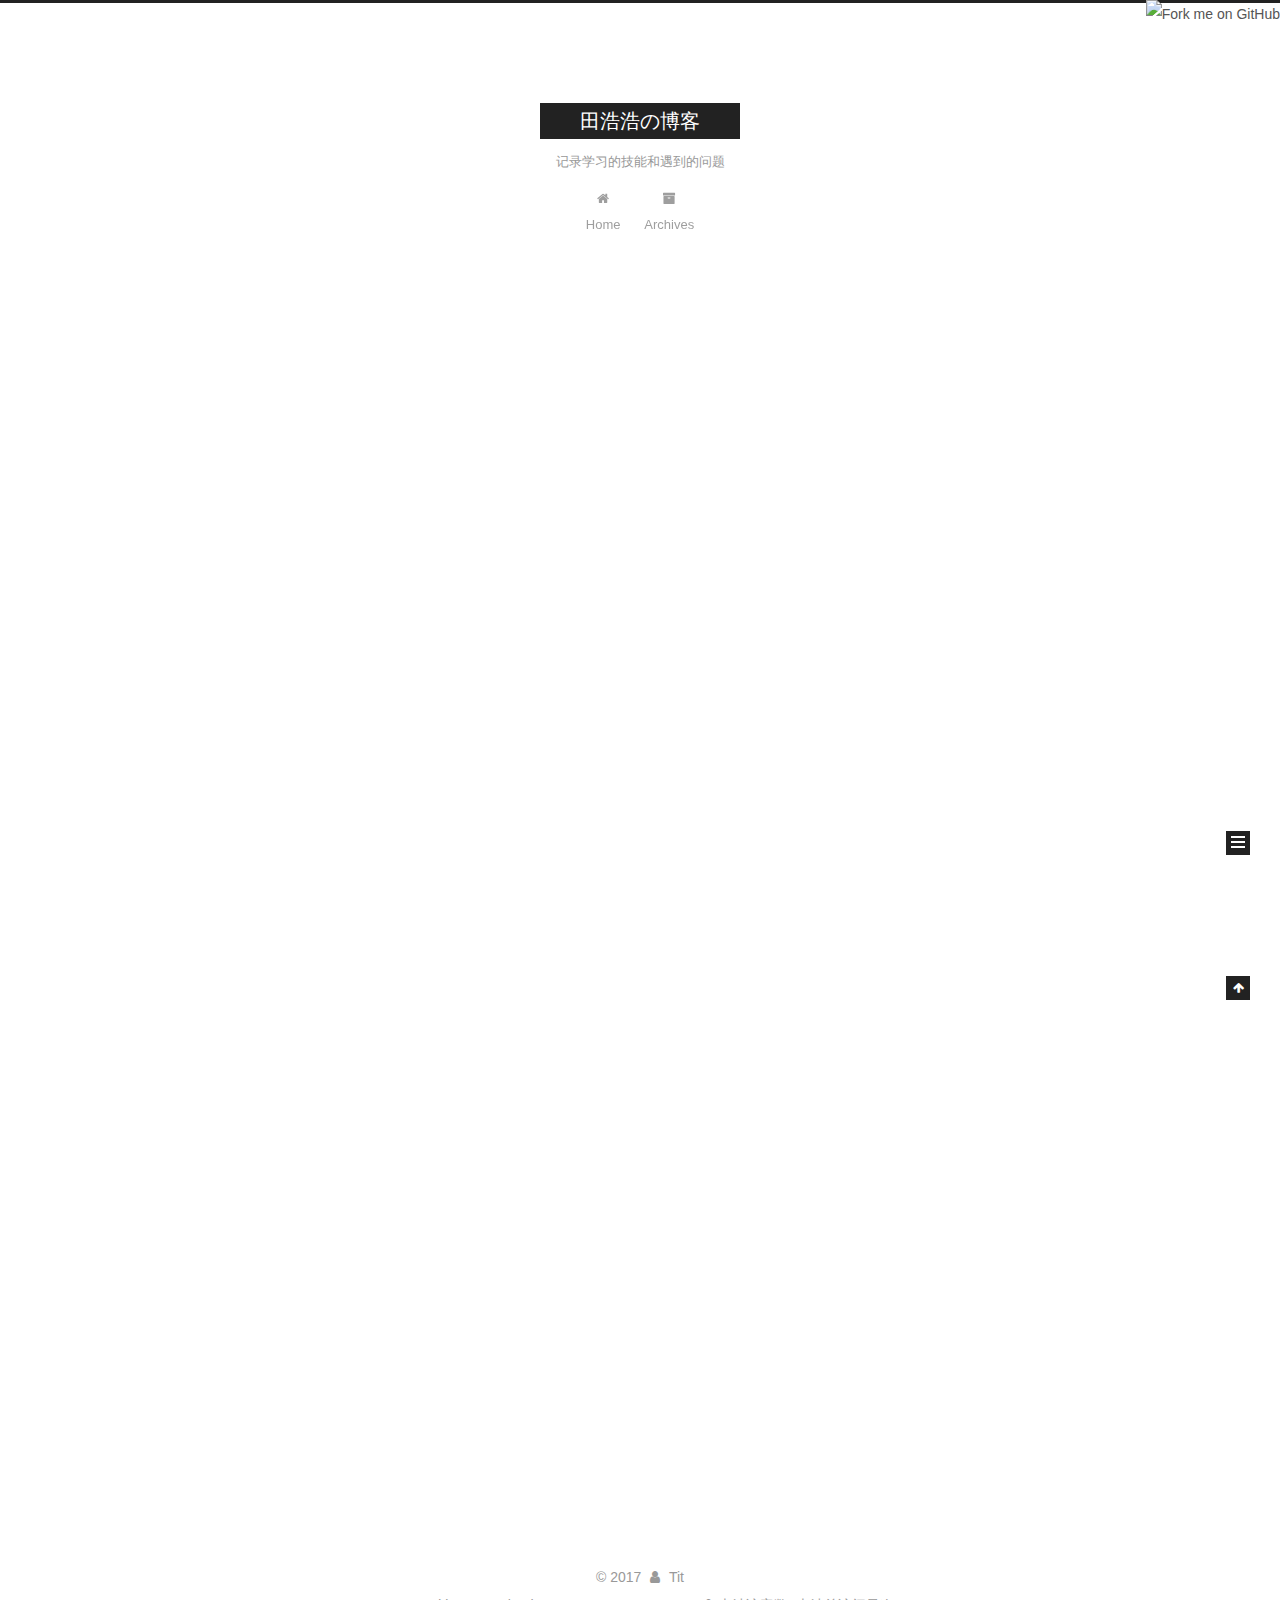
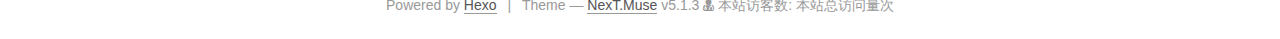
==== commit 8156f3a0: "Site updated: 2017-10-26 22:49:12" ====
--- a/index.html
+++ b/index.html
@@ -193,7 +193,7 @@
             
               <i class="menu-item-icon fa fa-fw fa-home"></i> <br />
             
-            Startseite
+            Home
           </a>
         </li>
       
@@ -203,7 +203,7 @@
             
               <i class="menu-item-icon fa fa-fw fa-archive"></i> <br />
             
-            Archiv
+            Archives
           </a>
         </li>
       
@@ -269,7 +269,7 @@
                 <i class="fa fa-calendar-o"></i>
               </span>
               
-                <span class="post-meta-item-text">Veröffentlicht am</span>
+                <span class="post-meta-item-text">Posted on</span>
               
               <time title="Post created" itemprop="dateCreated datePublished" datetime="2017-10-26T11:29:52+08:00">
                 2017-10-26
@@ -388,7 +388,7 @@
                 <i class="fa fa-calendar-o"></i>
               </span>
               
-                <span class="post-meta-item-text">Veröffentlicht am</span>
+                <span class="post-meta-item-text">Posted on</span>
               
               <time title="Post created" itemprop="dateCreated datePublished" datetime="2017-10-26T09:53:08+08:00">
                 2017-10-26
@@ -525,7 +525,7 @@
                 <a href="/archives/">
               
                   <span class="site-state-item-count">2</span>
-                  <span class="site-state-item-name">Artikel</span>
+                  <span class="site-state-item-name">posts</span>
                 </a>
               </div>
             
@@ -585,7 +585,7 @@
 </div>
 
 
-  <div class="powered-by">Erstellt mit  <a class="theme-link" target="_blank" href="https://hexo.io">Hexo</a></div>
+  <div class="powered-by">Powered by <a class="theme-link" target="_blank" href="https://hexo.io">Hexo</a></div>
 
 
 
--- a/css/main.css
+++ b/css/main.css
@@ -1934,7 +1934,7 @@
   width: 4px;
   height: 4px;
   border-radius: 50%;
-  background: #b5ffff;
+  background: #8becff;
 }
 .links-of-blogroll {
   font-size: 13px;
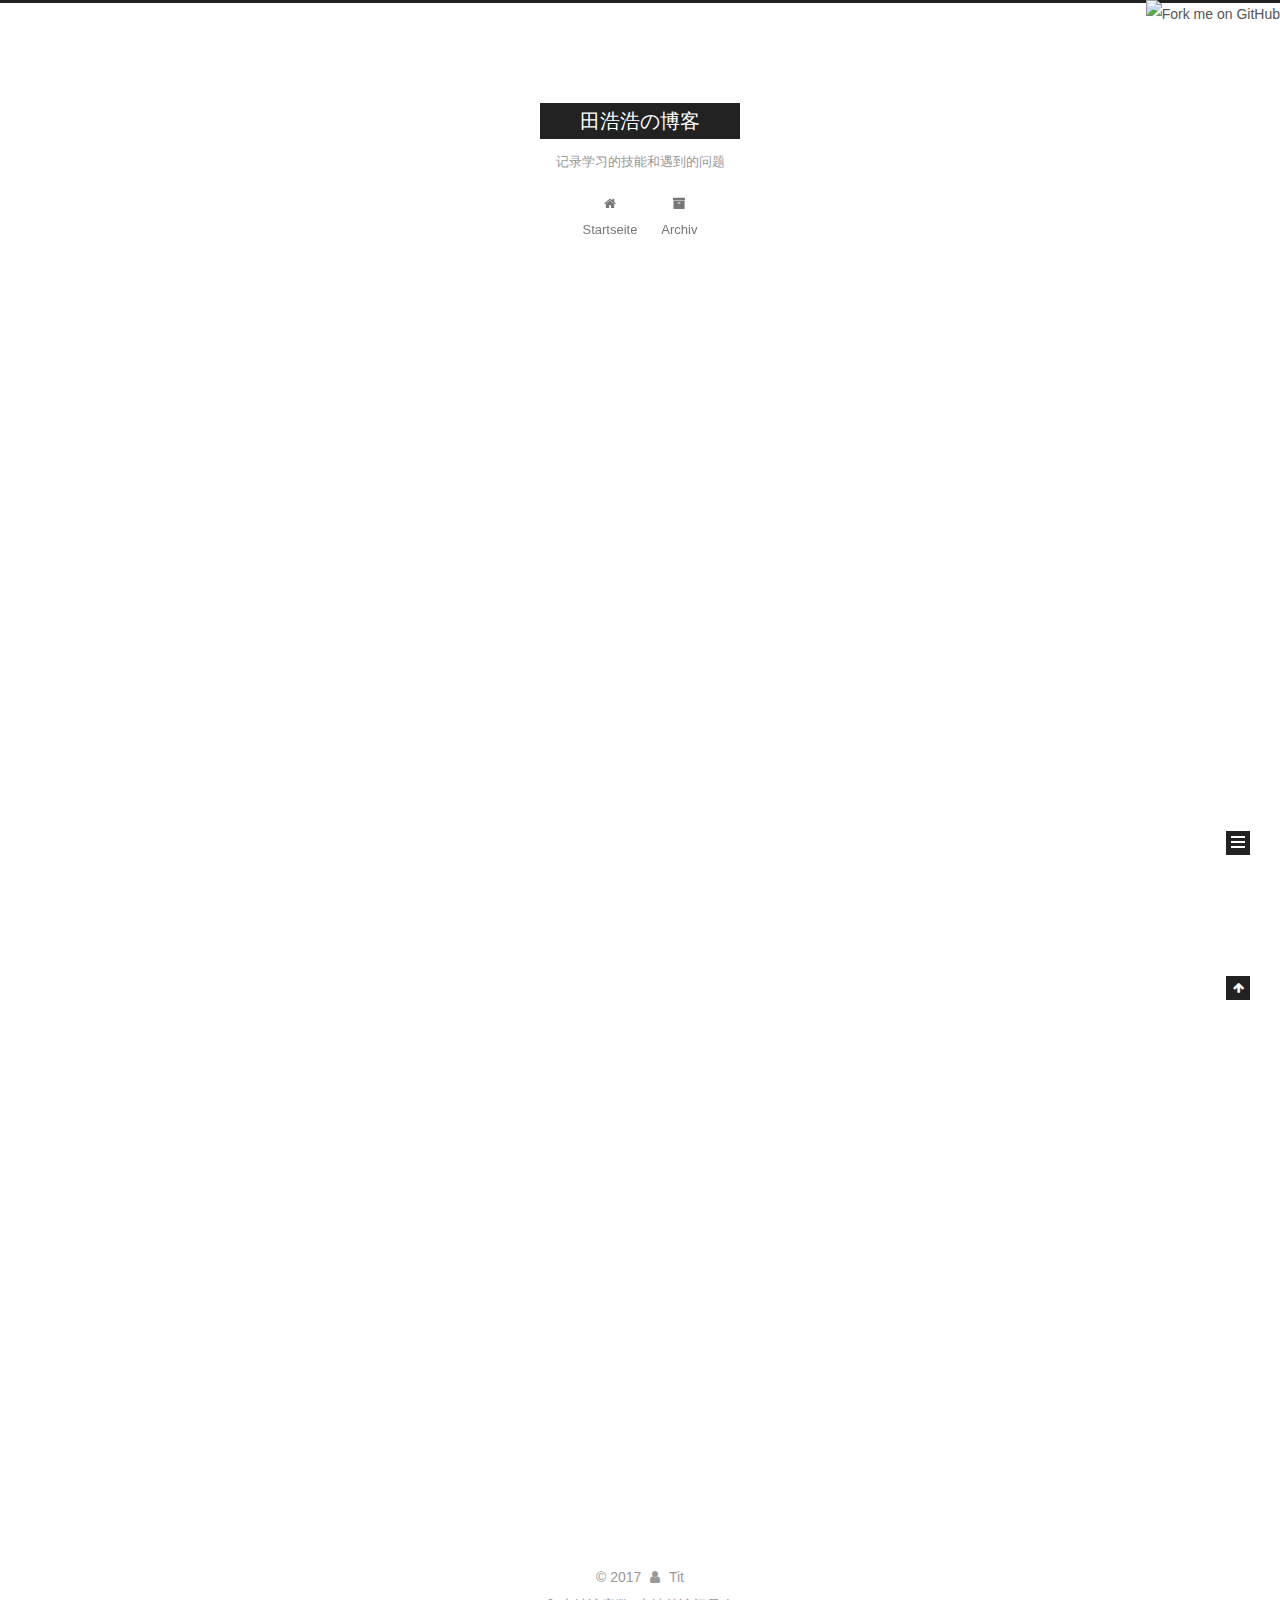
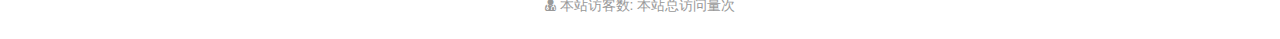
==== commit c5890a4c: "Site updated: 2017-10-26 22:53:22" ====
--- a/index.html
+++ b/index.html
@@ -193,7 +193,7 @@
             
               <i class="menu-item-icon fa fa-fw fa-home"></i> <br />
             
-            Home
+            Startseite
           </a>
         </li>
       
@@ -203,7 +203,7 @@
             
               <i class="menu-item-icon fa fa-fw fa-archive"></i> <br />
             
-            Archives
+            Archiv
           </a>
         </li>
       
@@ -269,7 +269,7 @@
                 <i class="fa fa-calendar-o"></i>
               </span>
               
-                <span class="post-meta-item-text">Posted on</span>
+                <span class="post-meta-item-text">Veröffentlicht am</span>
               
               <time title="Post created" itemprop="dateCreated datePublished" datetime="2017-10-26T11:29:52+08:00">
                 2017-10-26
@@ -388,7 +388,7 @@
                 <i class="fa fa-calendar-o"></i>
               </span>
               
-                <span class="post-meta-item-text">Posted on</span>
+                <span class="post-meta-item-text">Veröffentlicht am</span>
               
               <time title="Post created" itemprop="dateCreated datePublished" datetime="2017-10-26T09:53:08+08:00">
                 2017-10-26
@@ -525,7 +525,7 @@
                 <a href="/archives/">
               
                   <span class="site-state-item-count">2</span>
-                  <span class="site-state-item-name">posts</span>
+                  <span class="site-state-item-name">Artikel</span>
                 </a>
               </div>
             
@@ -585,7 +585,8 @@
 </div>
 
 
-  <div class="powered-by">Powered by <a class="theme-link" target="_blank" href="https://hexo.io">Hexo</a></div>
+<!--
+  <div class="powered-by">Erstellt mit  <a class="theme-link" target="_blank" href="https://hexo.io">Hexo</a></div>
 
 
 
@@ -594,6 +595,7 @@
 
 
   <div class="theme-info">Theme &mdash; <a class="theme-link" target="_blank" href="https://github.com/iissnan/hexo-theme-next">NexT.Muse</a> v5.1.3</div>
+-->
 
 
 
--- a/css/main.css
+++ b/css/main.css
@@ -1934,7 +1934,7 @@
   width: 4px;
   height: 4px;
   border-radius: 50%;
-  background: #8becff;
+  background: #45790d;
 }
 .links-of-blogroll {
   font-size: 13px;
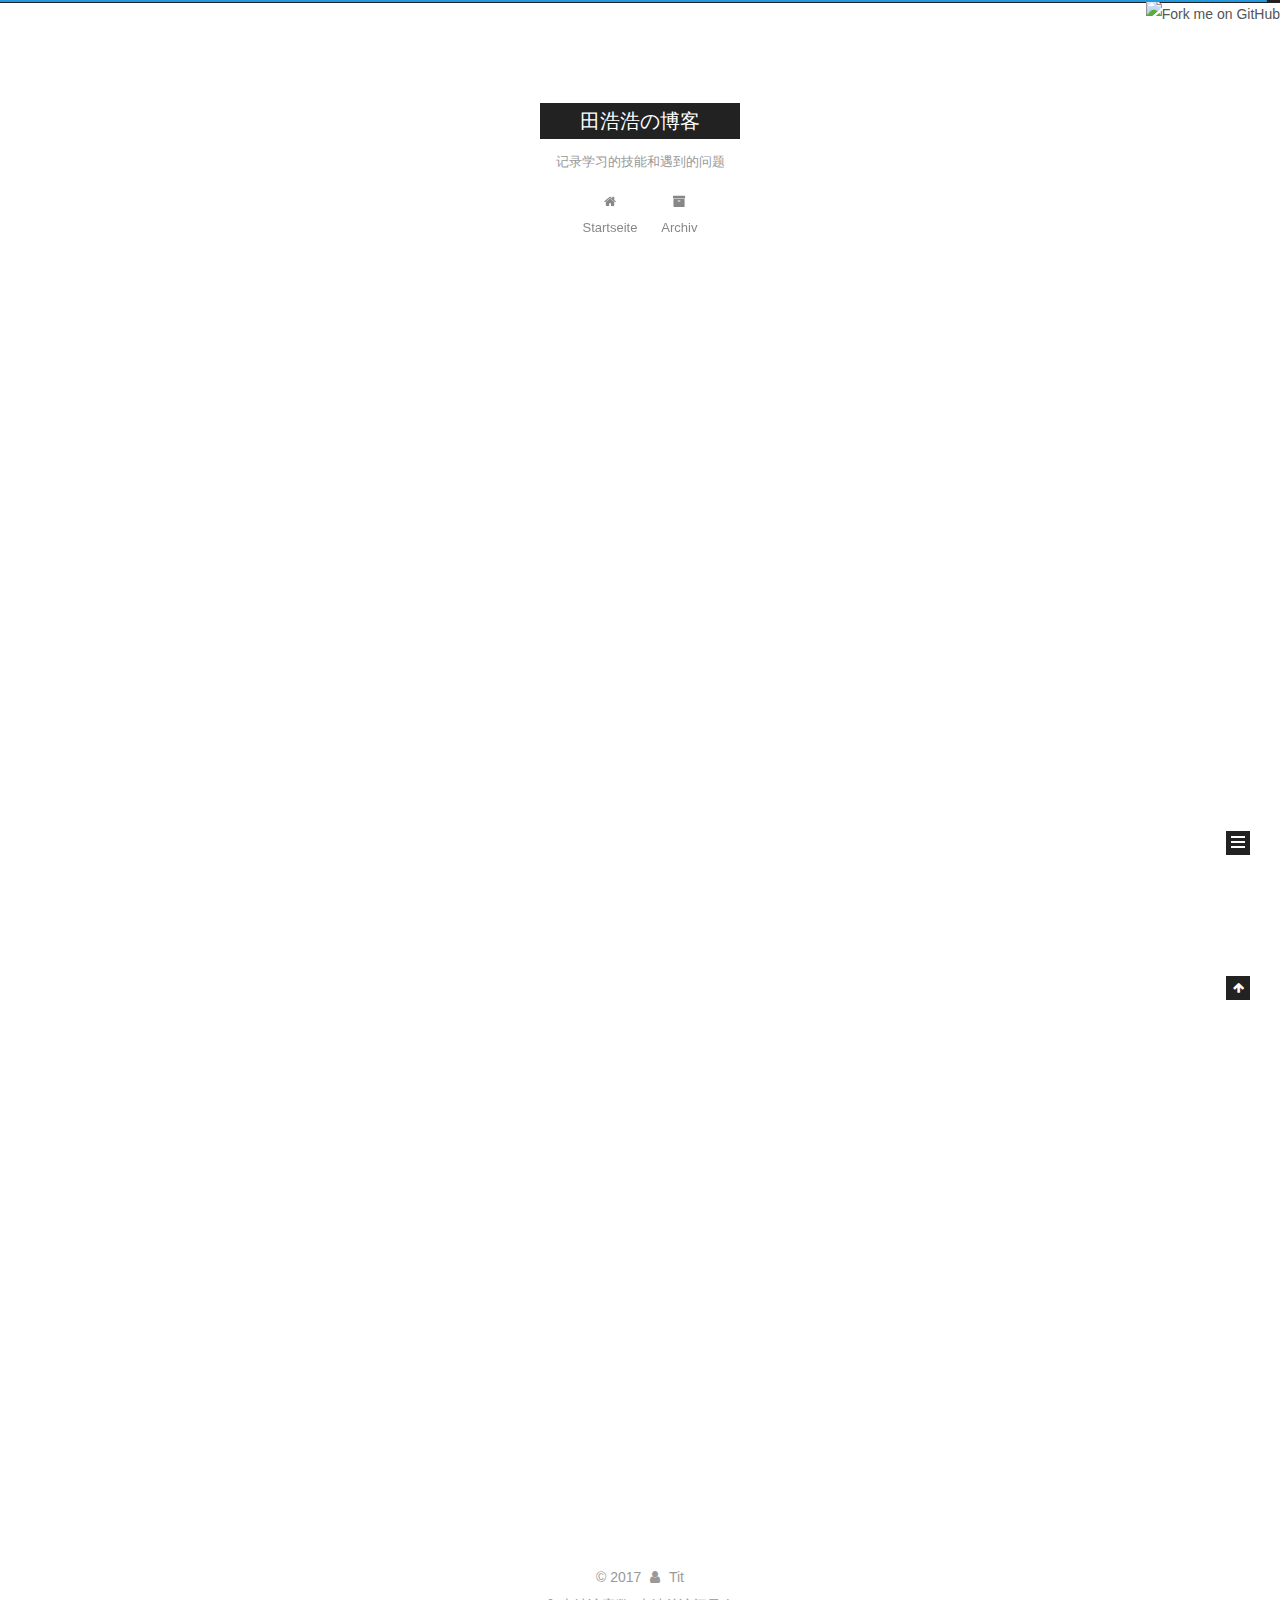
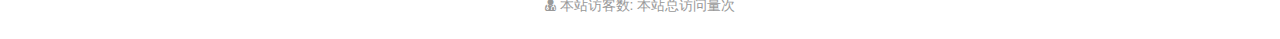
==== commit 6574f325: "Site updated: 2017-10-26 22:55:35" ====
--- a/index.html
+++ b/index.html
@@ -585,17 +585,6 @@
 </div>
 
 
-<!--
-  <div class="powered-by">Erstellt mit  <a class="theme-link" target="_blank" href="https://hexo.io">Hexo</a></div>
-
-
-
-  <span class="post-meta-divider">|</span>
-
-
-
-  <div class="theme-info">Theme &mdash; <a class="theme-link" target="_blank" href="https://github.com/iissnan/hexo-theme-next">NexT.Muse</a> v5.1.3</div>
--->
 
 
 
--- a/css/main.css
+++ b/css/main.css
@@ -1934,7 +1934,7 @@
   width: 4px;
   height: 4px;
   border-radius: 50%;
-  background: #45790d;
+  background: #ffffcb;
 }
 .links-of-blogroll {
   font-size: 13px;
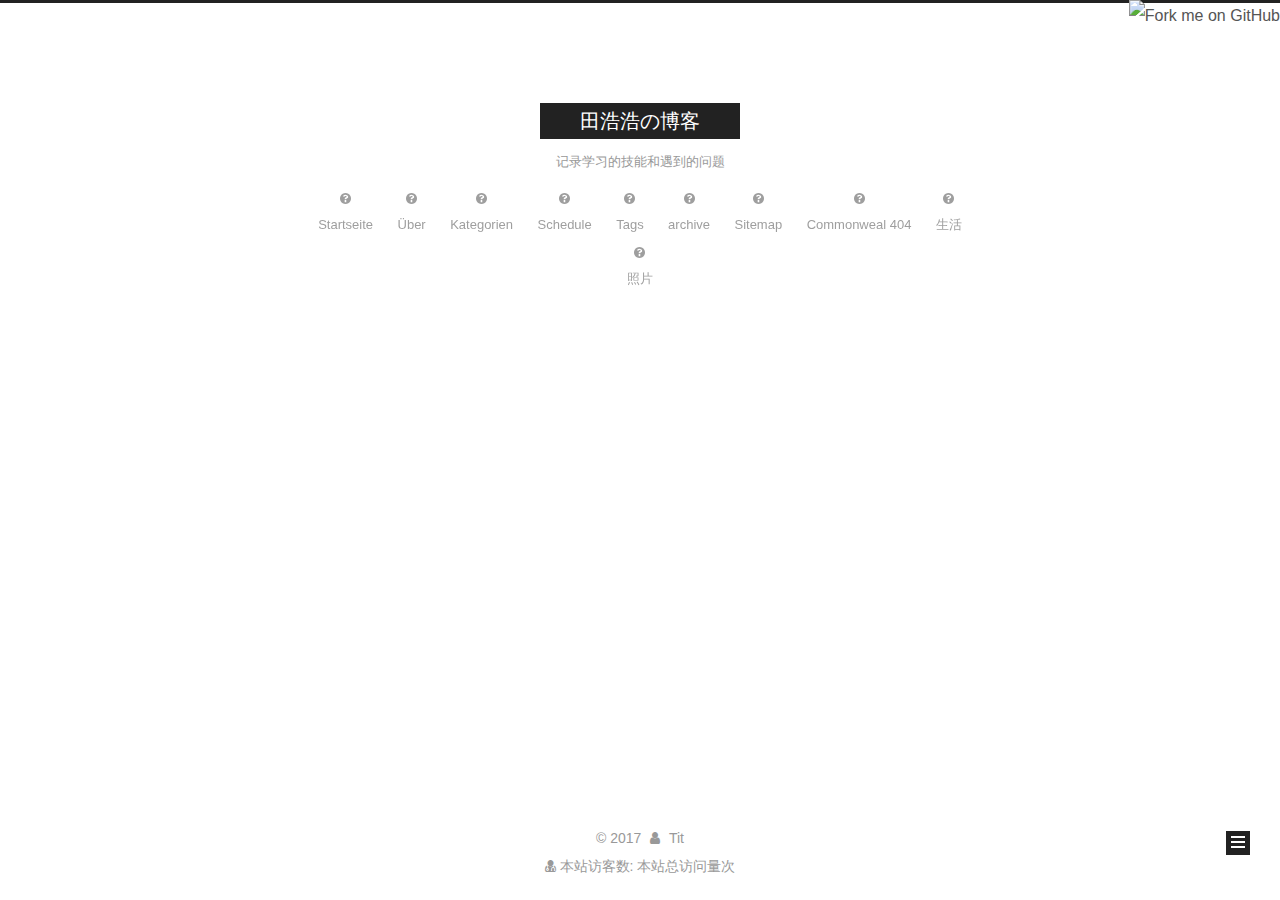
==== commit 1ff8372c: "Site updated: 2017-10-27 00:14:17" ====
--- a/index.html
+++ b/index.html
@@ -189,21 +189,101 @@
       
         
         <li class="menu-item menu-item-home">
-          <a href="/" rel="section">
-            
-              <i class="menu-item-icon fa fa-fw fa-home"></i> <br />
+          <a href="/home" rel="section">
+            
+              <i class="menu-item-icon fa fa-fw fa-question-circle"></i> <br />
             
             Startseite
           </a>
         </li>
       
         
-        <li class="menu-item menu-item-archives">
-          <a href="/archives/" rel="section">
-            
-              <i class="menu-item-icon fa fa-fw fa-archive"></i> <br />
-            
-            Archiv
+        <li class="menu-item menu-item-about">
+          <a href="/user" rel="section">
+            
+              <i class="menu-item-icon fa fa-fw fa-question-circle"></i> <br />
+            
+            Über
+          </a>
+        </li>
+      
+        
+        <li class="menu-item menu-item-categories">
+          <a href="/th" rel="section">
+            
+              <i class="menu-item-icon fa fa-fw fa-question-circle"></i> <br />
+            
+            Kategorien
+          </a>
+        </li>
+      
+        
+        <li class="menu-item menu-item-schedule">
+          <a href="/calendar" rel="section">
+            
+              <i class="menu-item-icon fa fa-fw fa-question-circle"></i> <br />
+            
+            Schedule
+          </a>
+        </li>
+      
+        
+        <li class="menu-item menu-item-tags">
+          <a href="/tags" rel="section">
+            
+              <i class="menu-item-icon fa fa-fw fa-question-circle"></i> <br />
+            
+            Tags
+          </a>
+        </li>
+      
+        
+        <li class="menu-item menu-item-archive">
+          <a href="/archive" rel="section">
+            
+              <i class="menu-item-icon fa fa-fw fa-question-circle"></i> <br />
+            
+            archive
+          </a>
+        </li>
+      
+        
+        <li class="menu-item menu-item-sitemap">
+          <a href="/sitemap" rel="section">
+            
+              <i class="menu-item-icon fa fa-fw fa-question-circle"></i> <br />
+            
+            Sitemap
+          </a>
+        </li>
+      
+        
+        <li class="menu-item menu-item-commonweal">
+          <a href="/heartbeat" rel="section">
+            
+              <i class="menu-item-icon fa fa-fw fa-question-circle"></i> <br />
+            
+            Commonweal 404
+          </a>
+        </li>
+      
+        
+        <li class="menu-item menu-item-life">
+          <a href="/heart" rel="section">
+            
+              <i class="menu-item-icon fa fa-fw fa-question-circle"></i> <br />
+            
+            生活
+          </a>
+        </li>
+      
+        
+        <li class="menu-item menu-item-photo">
+          <a href="/image" rel="section">
+            
+              <i class="menu-item-icon fa fa-fw fa-question-circle"></i> <br />
+            
+            照片
           </a>
         </li>
       
@@ -346,134 +426,6 @@
 
 
     
-      
-
-  
-
-  
-  
-  
-
-  <article class="post post-type-normal" itemscope itemtype="http://schema.org/Article">
-  
-  
-  
-  <div class="post-block">
-    <link itemprop="mainEntityOfPage" href="http://yoursite.com/hello-world/">
-
-    <span hidden itemprop="author" itemscope itemtype="http://schema.org/Person">
-      <meta itemprop="name" content="Tit">
-      <meta itemprop="description" content="">
-      <meta itemprop="image" content="/images/Tim.png">
-    </span>
-
-    <span hidden itemprop="publisher" itemscope itemtype="http://schema.org/Organization">
-      <meta itemprop="name" content="田浩浩の博客">
-    </span>
-
-    
-      <header class="post-header">
-
-        
-        
-          <h1 class="post-title" itemprop="name headline">
-                
-                <a class="post-title-link" href="/hello-world/" itemprop="url">Hello World</a></h1>
-        
-
-        <div class="post-meta">
-          <span class="post-time">
-            
-              <span class="post-meta-item-icon">
-                <i class="fa fa-calendar-o"></i>
-              </span>
-              
-                <span class="post-meta-item-text">Veröffentlicht am</span>
-              
-              <time title="Post created" itemprop="dateCreated datePublished" datetime="2017-10-26T09:53:08+08:00">
-                2017-10-26
-              </time>
-            
-
-            
-
-            
-          </span>
-
-          
-
-          
-            
-          
-
-          
-          
-
-          
-
-          
-
-          
-
-        </div>
-      </header>
-    
-
-    
-    
-    
-    <div class="post-body" itemprop="articleBody">
-
-      
-      
-
-      
-        
-          
-            <p>Welcome to <a href="https://hexo.io/" target="_blank" rel="external">Hexo</a>! This is your very first post. Check <a href="https://hexo.io/docs/" target="_blank" rel="external">documentation</a> for more info. If you get any problems when using Hexo, you can find the answer in <a href="https://hexo.io/docs/troubleshooting.html" target="_blank" rel="external">troubleshooting</a> or you can ask me on <a href="https://github.com/hexojs/hexo/issues" target="_blank" rel="external">GitHub</a>.</p>
-<h2 id="Quick-Start"><a href="#Quick-Start" class="headerlink" title="Quick Start"></a>Quick Start</h2><h3 id="Create-a-new-post"><a href="#Create-a-new-post" class="headerlink" title="Create a new post"></a>Create a new post</h3><figure class="highlight bash"><table><tr><td class="gutter"><pre><div class="line">1</div></pre></td><td class="code"><pre><div class="line">$ hexo new <span class="string">"My New Post"</span></div></pre></td></tr></table></figure>
-<p>More info: <a href="https://hexo.io/docs/writing.html" target="_blank" rel="external">Writing</a></p>
-<h3 id="Run-server"><a href="#Run-server" class="headerlink" title="Run server"></a>Run server</h3><figure class="highlight bash"><table><tr><td class="gutter"><pre><div class="line">1</div></pre></td><td class="code"><pre><div class="line">$ hexo server</div></pre></td></tr></table></figure>
-<p>More info: <a href="https://hexo.io/docs/server.html" target="_blank" rel="external">Server</a></p>
-<h3 id="Generate-static-files"><a href="#Generate-static-files" class="headerlink" title="Generate static files"></a>Generate static files</h3><figure class="highlight bash"><table><tr><td class="gutter"><pre><div class="line">1</div></pre></td><td class="code"><pre><div class="line">$ hexo generate</div></pre></td></tr></table></figure>
-<p>More info: <a href="https://hexo.io/docs/generating.html" target="_blank" rel="external">Generating</a></p>
-<h3 id="Deploy-to-remote-sites"><a href="#Deploy-to-remote-sites" class="headerlink" title="Deploy to remote sites"></a>Deploy to remote sites</h3><figure class="highlight bash"><table><tr><td class="gutter"><pre><div class="line">1</div></pre></td><td class="code"><pre><div class="line">$ hexo deploy</div></pre></td></tr></table></figure>
-<p>More info: <a href="https://hexo.io/docs/deployment.html" target="_blank" rel="external">Deployment</a></p>
-
-          
-        
-      
-    </div>
-    
-    
-    
-
-    
-
-    
-
-    
-
-    <footer class="post-footer">
-      
-
-      
-
-      
-
-      
-      
-        <div class="post-eof"></div>
-      
-    </footer>
-  </div>
-  
-  
-  
-  </article>
-
-
-    
   </section>
 
   
@@ -522,9 +474,9 @@
             
               <div class="site-state-item site-state-posts">
               
-                <a href="/archives/">
+                <a href="/archives">
               
-                  <span class="site-state-item-count">2</span>
+                  <span class="site-state-item-count">1</span>
                   <span class="site-state-item-name">Artikel</span>
                 </a>
               </div>
--- a/css/main.css
+++ b/css/main.css
@@ -186,7 +186,7 @@
 body {
   position: relative;
   font-family: 'Lato', "PingFang SC", "Microsoft YaHei", sans-serif;
-  font-size: 14px;
+  font-size: 16px;
   line-height: 2;
   color: #555;
   background: #fff;
@@ -203,7 +203,7 @@
 }
 @media (min-width: 1600px) {
   body {
-    font-size: 16px;
+    font-size: 18px;
   }
 }
 h1,
@@ -1237,7 +1237,7 @@
 .post-body .figure .caption {
   margin: -20px auto 15px;
   text-align: center;
-  font-size: 14px;
+  font-size: 16px;
   color: #999;
   font-weight: bold;
   line-height: 1;
@@ -1934,7 +1934,7 @@
   width: 4px;
   height: 4px;
   border-radius: 50%;
-  background: #ffffcb;
+  background: #ad8bbd;
 }
 .links-of-blogroll {
   font-size: 13px;
@@ -2771,3 +2771,19 @@
 .links-of-blogroll-inline .links-of-blogroll-item {
   display: inline-block;
 }
+code {
+  color: #ff7600;
+  background: #fbf7f8;
+  margin: 2px;
+}
+.highlight,
+pre {
+  margin: 5px 0;
+  padding: 5px;
+  border-radius: 3px;
+}
+.highlight,
+code,
+pre {
+  border: 1px solid #d6d6d6;
+}
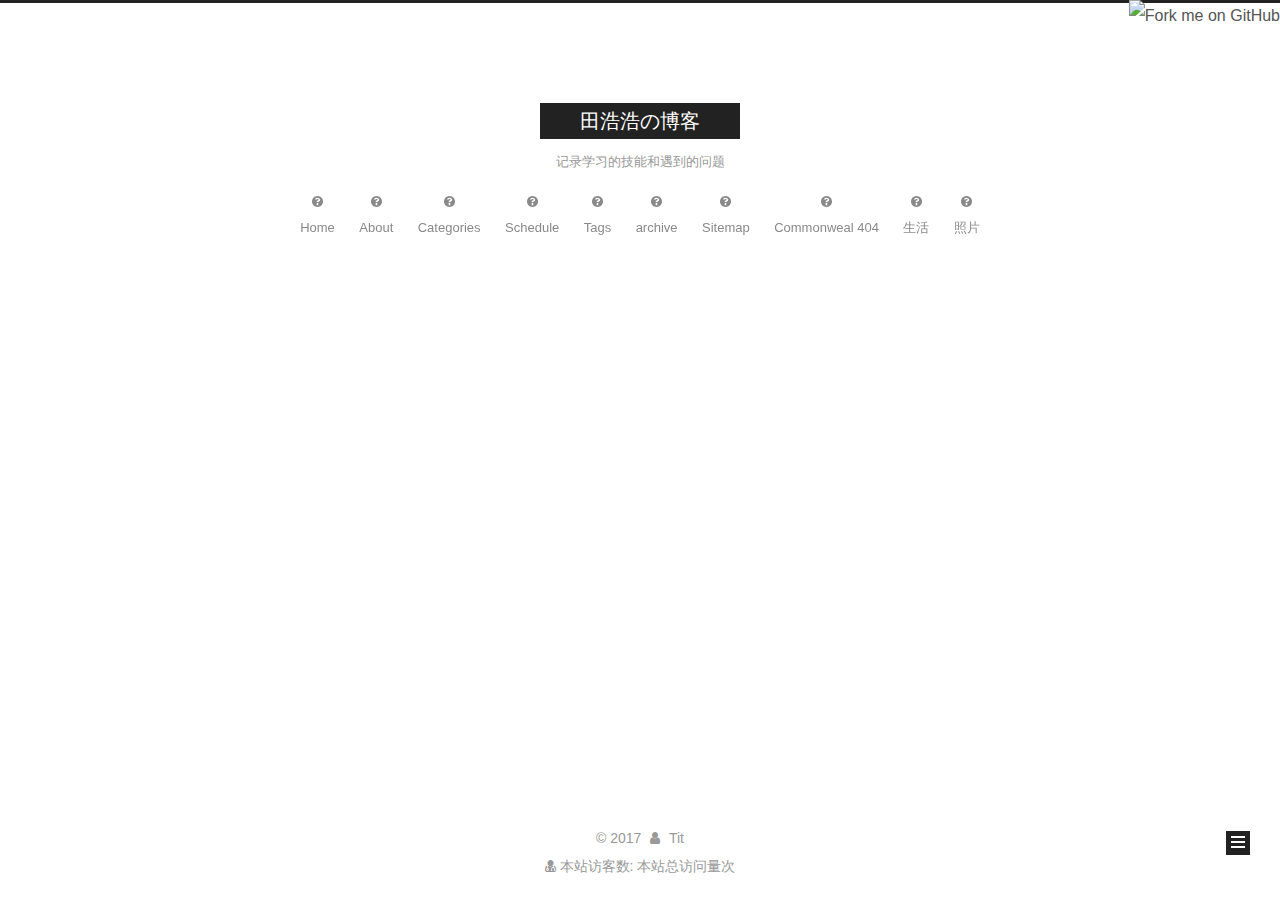
==== commit b5fedb1e: "Site updated: 2017-10-27 00:20:30" ====
--- a/index.html
+++ b/index.html
@@ -193,7 +193,7 @@
             
               <i class="menu-item-icon fa fa-fw fa-question-circle"></i> <br />
             
-            Startseite
+            Home
           </a>
         </li>
       
@@ -203,7 +203,7 @@
             
               <i class="menu-item-icon fa fa-fw fa-question-circle"></i> <br />
             
-            Über
+            About
           </a>
         </li>
       
@@ -213,7 +213,7 @@
             
               <i class="menu-item-icon fa fa-fw fa-question-circle"></i> <br />
             
-            Kategorien
+            Categories
           </a>
         </li>
       
@@ -349,7 +349,7 @@
                 <i class="fa fa-calendar-o"></i>
               </span>
               
-                <span class="post-meta-item-text">Veröffentlicht am</span>
+                <span class="post-meta-item-text">Posted on</span>
               
               <time title="Post created" itemprop="dateCreated datePublished" datetime="2017-10-26T11:29:52+08:00">
                 2017-10-26
@@ -477,7 +477,7 @@
                 <a href="/archives">
               
                   <span class="site-state-item-count">1</span>
-                  <span class="site-state-item-name">Artikel</span>
+                  <span class="site-state-item-name">posts</span>
                 </a>
               </div>
             
--- a/css/main.css
+++ b/css/main.css
@@ -1934,7 +1934,7 @@
   width: 4px;
   height: 4px;
   border-radius: 50%;
-  background: #ad8bbd;
+  background: #71de16;
 }
 .links-of-blogroll {
   font-size: 13px;
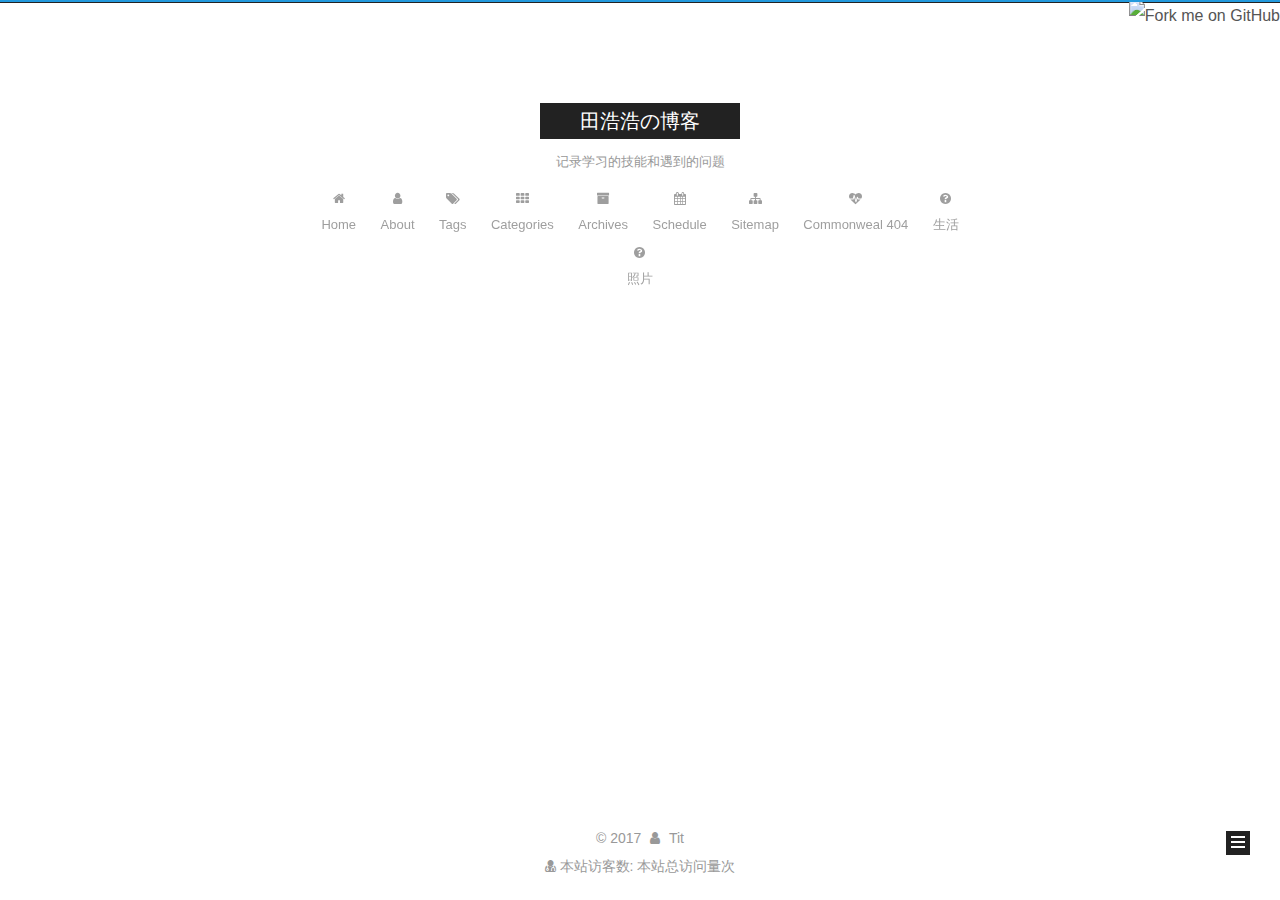
==== commit a1311364: "Site updated: 2017-10-27 00:24:46" ====
--- a/index.html
+++ b/index.html
@@ -189,9 +189,9 @@
       
         
         <li class="menu-item menu-item-home">
-          <a href="/home" rel="section">
-            
-              <i class="menu-item-icon fa fa-fw fa-question-circle"></i> <br />
+          <a href="/" rel="section">
+            
+              <i class="menu-item-icon fa fa-fw fa-home"></i> <br />
             
             Home
           </a>
@@ -199,59 +199,59 @@
       
         
         <li class="menu-item menu-item-about">
-          <a href="/user" rel="section">
-            
-              <i class="menu-item-icon fa fa-fw fa-question-circle"></i> <br />
+          <a href="/about/" rel="section">
+            
+              <i class="menu-item-icon fa fa-fw fa-user"></i> <br />
             
             About
           </a>
         </li>
       
         
+        <li class="menu-item menu-item-tags">
+          <a href="/tags/" rel="section">
+            
+              <i class="menu-item-icon fa fa-fw fa-tags"></i> <br />
+            
+            Tags
+          </a>
+        </li>
+      
+        
         <li class="menu-item menu-item-categories">
-          <a href="/th" rel="section">
-            
-              <i class="menu-item-icon fa fa-fw fa-question-circle"></i> <br />
+          <a href="/categories/" rel="section">
+            
+              <i class="menu-item-icon fa fa-fw fa-th"></i> <br />
             
             Categories
           </a>
         </li>
       
         
+        <li class="menu-item menu-item-archives">
+          <a href="/archives/" rel="section">
+            
+              <i class="menu-item-icon fa fa-fw fa-archive"></i> <br />
+            
+            Archives
+          </a>
+        </li>
+      
+        
         <li class="menu-item menu-item-schedule">
-          <a href="/calendar" rel="section">
-            
-              <i class="menu-item-icon fa fa-fw fa-question-circle"></i> <br />
+          <a href="/schedule/" rel="section">
+            
+              <i class="menu-item-icon fa fa-fw fa-calendar"></i> <br />
             
             Schedule
           </a>
         </li>
       
         
-        <li class="menu-item menu-item-tags">
-          <a href="/tags" rel="section">
-            
-              <i class="menu-item-icon fa fa-fw fa-question-circle"></i> <br />
-            
-            Tags
-          </a>
-        </li>
-      
-        
-        <li class="menu-item menu-item-archive">
-          <a href="/archive" rel="section">
-            
-              <i class="menu-item-icon fa fa-fw fa-question-circle"></i> <br />
-            
-            archive
-          </a>
-        </li>
-      
-        
         <li class="menu-item menu-item-sitemap">
-          <a href="/sitemap" rel="section">
-            
-              <i class="menu-item-icon fa fa-fw fa-question-circle"></i> <br />
+          <a href="/sitemap.xml" rel="section">
+            
+              <i class="menu-item-icon fa fa-fw fa-sitemap"></i> <br />
             
             Sitemap
           </a>
@@ -259,9 +259,9 @@
       
         
         <li class="menu-item menu-item-commonweal">
-          <a href="/heartbeat" rel="section">
-            
-              <i class="menu-item-icon fa fa-fw fa-question-circle"></i> <br />
+          <a href="/404/" rel="section">
+            
+              <i class="menu-item-icon fa fa-fw fa-heartbeat"></i> <br />
             
             Commonweal 404
           </a>
@@ -474,7 +474,7 @@
             
               <div class="site-state-item site-state-posts">
               
-                <a href="/archives">
+                <a href="/archives/">
               
                   <span class="site-state-item-count">1</span>
                   <span class="site-state-item-name">posts</span>
--- a/css/main.css
+++ b/css/main.css
@@ -1934,7 +1934,7 @@
   width: 4px;
   height: 4px;
   border-radius: 50%;
-  background: #71de16;
+  background: #f01d58;
 }
 .links-of-blogroll {
   font-size: 13px;
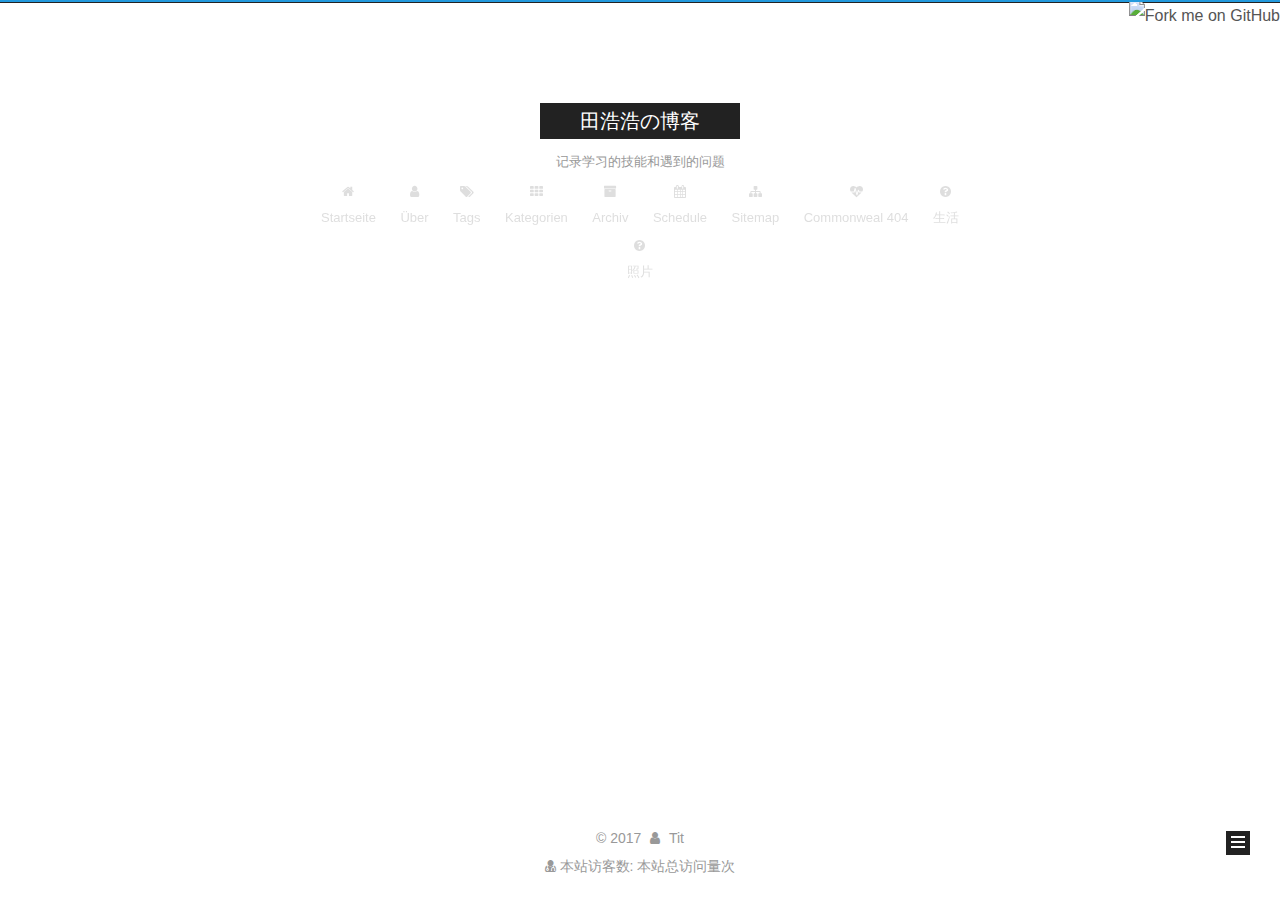
==== commit d797c9af: "Site updated: 2017-10-30 10:49:53" ====
--- a/index.html
+++ b/index.html
@@ -193,7 +193,7 @@
             
               <i class="menu-item-icon fa fa-fw fa-home"></i> <br />
             
-            Home
+            Startseite
           </a>
         </li>
       
@@ -203,7 +203,7 @@
             
               <i class="menu-item-icon fa fa-fw fa-user"></i> <br />
             
-            About
+            Über
           </a>
         </li>
       
@@ -223,7 +223,7 @@
             
               <i class="menu-item-icon fa fa-fw fa-th"></i> <br />
             
-            Categories
+            Kategorien
           </a>
         </li>
       
@@ -233,7 +233,7 @@
             
               <i class="menu-item-icon fa fa-fw fa-archive"></i> <br />
             
-            Archives
+            Archiv
           </a>
         </li>
       
@@ -349,7 +349,7 @@
                 <i class="fa fa-calendar-o"></i>
               </span>
               
-                <span class="post-meta-item-text">Posted on</span>
+                <span class="post-meta-item-text">Veröffentlicht am</span>
               
               <time title="Post created" itemprop="dateCreated datePublished" datetime="2017-10-26T11:29:52+08:00">
                 2017-10-26
@@ -477,7 +477,7 @@
                 <a href="/archives/">
               
                   <span class="site-state-item-count">1</span>
-                  <span class="site-state-item-name">posts</span>
+                  <span class="site-state-item-name">Artikel</span>
                 </a>
               </div>
             
--- a/css/main.css
+++ b/css/main.css
@@ -1934,7 +1934,7 @@
   width: 4px;
   height: 4px;
   border-radius: 50%;
-  background: #f01d58;
+  background: #ffff45;
 }
 .links-of-blogroll {
   font-size: 13px;
